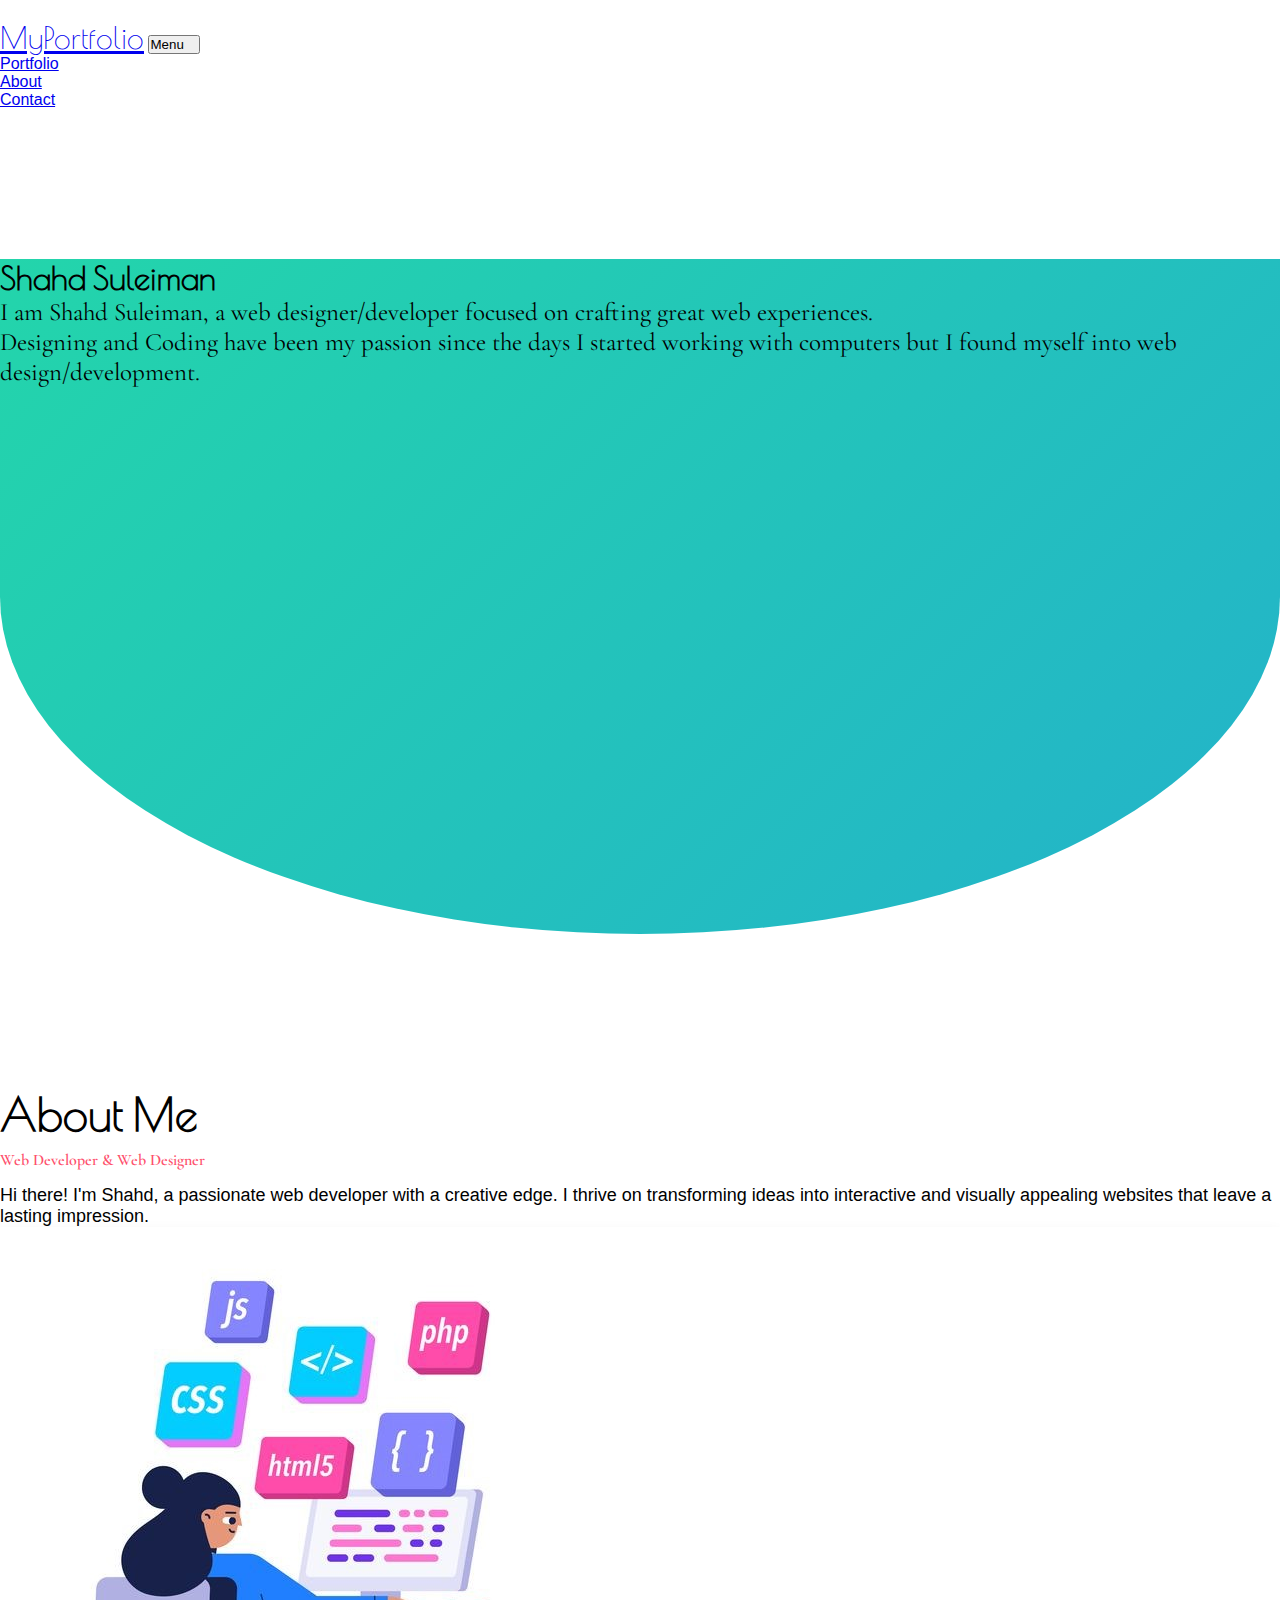
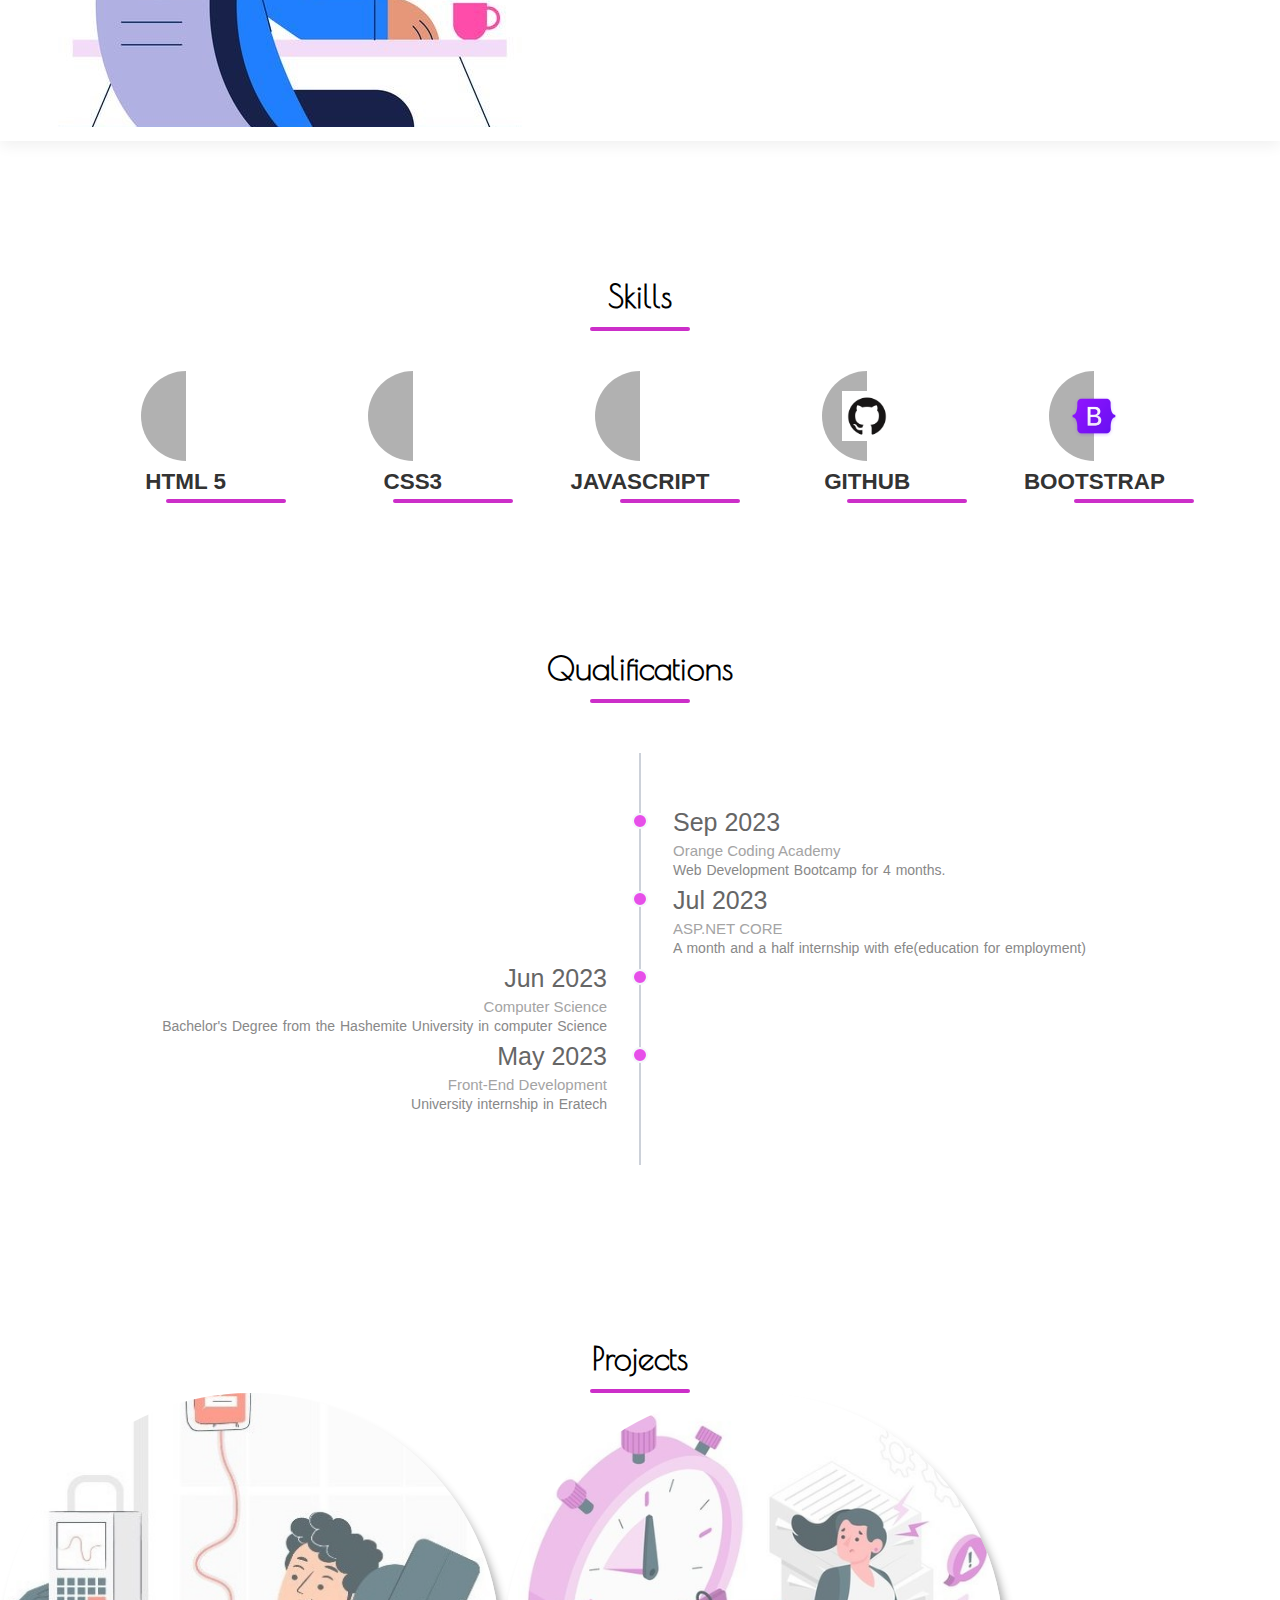
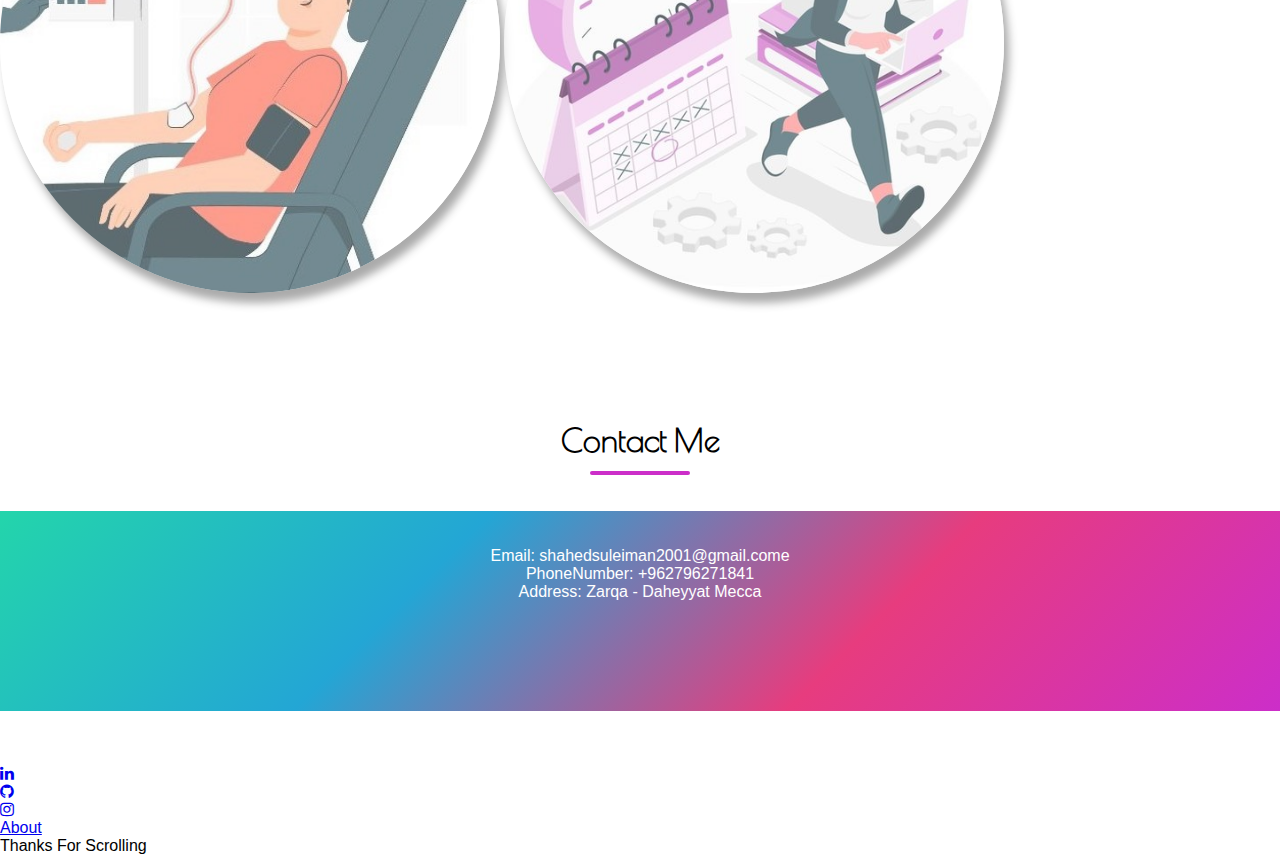
==== index.html @ f039552a "portfolio" ====
<!DOCTYPE html>
<html>
    <head>

        <meta charset="utf-8">
        <meta name="viewport" content="width=device-width, initial-scale=1">
        <link href="https://cdn.jsdelivr.net/npm/bootstrap@5.3.2/dist/css/bootstrap.min.css" rel="stylesheet" integrity="sha384-T3c6CoIi6uLrA9TneNEoa7RxnatzjcDSCmG1MXxSR1GAsXEV/Dwwykc2MPK8M2HN" crossorigin="anonymous">
        <title>Shahd's Portfolio</title>
        <link href="style.css" rel="stylesheet" />
        <link href="https://fonts.googleapis.com/css2?family=Cormorant+Garamond" rel="stylesheet">
        <link href="https://fonts.googleapis.com/css2?family=Abril+Fatface" rel="stylesheet">
        <link href="https://fonts.googleapis.com/css2?family=Poiret+One" rel="stylesheet">
        <link rel="stylesheet" href="https://cdnjs.cloudflare.com/ajax/libs/font-awesome/4.7.0/css/font-awesome.min.css">
    </head>
    <body id="page-top">
        <script src="https://cdn.jsdelivr.net/npm/bootstrap@5.3.2/dist/js/bootstrap.bundle.min.js" integrity="sha384-C6RzsynM9kWDrMNeT87bh95OGNyZPhcTNXj1NW7RuBCsyN/o0jlpcV8Qyq46cDfL" crossorigin="anonymous"></script>
        <nav class="navbar navbar-expand-lg bg-white text-uppercase fixed-top" id="mainNav">
            <div class="container">
                <a class="navbar-brand" href="#page-top" style="font-family:Poiret One;font-weight:900px;font-size:30px;">MyPortfolio</a>
                <button class="navbar-toggler text-uppercase font-weight-bold bg-primary text-white rounded" type="button" data-bs-toggle="collapse" data-bs-target="#navbarResponsive" aria-controls="navbarResponsive" aria-expanded="false" aria-label="Toggle navigation">
                    Menu
                    <i class="fas fa-bars"></i>
                </button>
                <div class="collapse navbar-collapse" id="navbarResponsive">
                    <ul class="navbar-nav ms-auto">
                        <li class="nav-item mx-0 mx-lg-1"><a class="nav-link py-3 px-0 px-lg-3 rounded" href="#portfolio">Portfolio</a></li>
                        <li class="nav-item mx-0 mx-lg-1"><a class="nav-link py-3 px-0 px-lg-3 rounded" href="#about">About</a></li>
                        <li class="nav-item mx-0 mx-lg-1"><a class="nav-link py-3 px-0 px-lg-3 rounded" href="#contact">Contact</a></li>
                    </ul>
                </div>
            </div>
        </nav>
        
        <header style="height:75%;border-bottom-left-radius: 50%;border-bottom-right-radius: 50%;">
            <div class="container col-xxl-8 px-4 py-5"  >
                <div class="row flex-lg-row-reverse align-items-center g-5 py-5">
                <div style="margin-top:150px ;">
                    <h1 class="display-5 fw-bold lh-1 mb-3 text-center " style="font-family:Poiret One;font-weight:600px">Shahd Suleiman</h1>
                    <p class="lead text-center flex-nowrap" style="font-family:Cormorant Garamond ;font-size:25px">I am Shahd Suleiman, a web designer/developer focused on crafting great web experiences.<br> Designing and Coding have been my passion since the days I started working with computers but I found myself into web design/development.</p>
                </div>
                </div>
            </div>
        </header>
            <br><br><br>  
            <section class="section about-section " id="about">
                <div class="container">
                    <div class="row align-items-center justify-content-around flex-row-reverse">
                        <div class="col-lg-6">
                            <div class="about-text">
                                <h3 class="dark-color" style="font-family:Poiret One;font-weight:600px">About Me</h3>
                                <h4 class="theme-color"  style="font-family:Cormorant Garamond "> Web Developer &amp; Web Designer</h4>
                                <p> Hi there! I'm Shahd, a passionate web developer with a creative edge. I thrive on transforming ideas into interactive and visually appealing websites that leave a lasting impression.</p>
                               
                            </div>
                        </div>
                        <div class="col-lg-5 text-center">
                            <div class="about-img">
                                <img src="dev.jpg">
                            </div>
                        </div>
                    </div>
                </div>
            </section>
            <section>
                  <div class="skills-section">
                   <div class="skills-header">
                    <h1 style="font-family:Poiret One;font-weight:600px">Skills</h1>   
                    </div>
                    <div class="skills-container">
                      
                     <div class="skills-box">
                      <div class="skills-title">
                      <div class="skills-img">
                       <img src="https://cdn.freebiesupply.com/logos/large/2x/html-5-logo-png-transparent.png"     alt="" class="skills-icons">
                       </div>
                        <h3>HTML 5</h3>
                       </div>
                  
                      </div>
                      
                      
                       <div class="skills-box">
                      <div class="skills-title">
                      <div class="skills-img">
                       <img src="https://upload.wikimedia.org/wikipedia/commons/3/3d/CSS.3.svg" alt="" class="skills-icons">
                       </div>
                       <h3>CSS3</h3>
                       </div>
                         
                      </div>
                      
                      
                       <div class="skills-box">
                      <div class="skills-title">
                      <div class="skills-img">
                       <img src="https://icon-library.net/images/javascript-icon-png/javascript-icon-png-23.jpg" alt="" class="skills-icons">
                       </div>
                       <h3>JAVASCRIPT</h3>
                       </div>
                      
                      </div>
                      
                         <div class="skills-box">
                      <div class="skills-title">
                      <div class="skills-img">
                       <img src="github.png" alt="" class="skills-icons">
                       </div>
                       <h3>GITHUB</h3>
                       </div>
                      
                      </div>
                      
                         <div class="skills-box">
                      <div class="skills-title">
                      <div class="skills-img">
                       <img src="bootstrap.png" alt="" class="skills-icons">
                       </div>
                       <h3>BOOTSTRAP</h3>
                       
                      
                         
                      
                      </div>
                      
                      
                      </div>
                   
                    </div></div>
                </section>
            <br><br><br><br><br>    
        <section>

            <div class="skills-header">
                <h1 style="font-family:Poiret One;font-weight:600px">Qualifications</h1>   
                </div> 
            <div class="containerr">
               
                <div class="timeline-block timeline-block-right">
                   <div class="marker"></div>
                   <div class="timeline-content">
                      <h3>Sep 2023</h3>
                      <span>Orange Coding Academy</span>
                      <p>Web Development Bootcamp for 4 months.</p>
                   </div>
                </div>
             
               
             
                <div class="timeline-block timeline-block-right">
                   <div class="marker"></div>
                   <div class="timeline-content">
                      <h3>Jul 2023</h3>
                      <span>ASP.NET CORE</span>
                      <p>A month and a half internship with efe(education for employment)</p>
                   </div>
                </div>
                <div class="timeline-block timeline-block-left">
                    <div class="marker"></div>
                    <div class="timeline-content">
                       <h3>Jun 2023</h3>
                       <span>Computer Science</span>
                       <p>Bachelor's Degree from the Hashemite University in computer Science</p>
                    </div>
                 </div>
             
                <div class="timeline-block timeline-block-left">
                   <div class="marker"></div>
                   <div class="timeline-content">
                      <h3>May 2023</h3>
                      <span>Front-End Development</span>
                      <p>University internship in Eratech</p>
                   </div>
                </div>
             
                
             </div>
        </section>
        <br><br><br><br><br><br>
        <section id="portfolio">
                <div class="skills-header">
                    <h1 style="font-family:Poiret One;font-weight:600px">Projects</h1>   
                </div>
                <div class="container-fluid d-flex flex-column flex-lg-row align-items-center justify-content-around gy-2 gx-2 p-5">
                    <a href="page1.html"><img class="img-fluid " src="hi.jpeg" style="border-radius: 50%; box-shadow:5px 10px 8px #888888;width:500px;height:500px;opacity:0.7;"/></a>
                    <a href="#"><img class="img-fluid"  src="event.jpg" style="border-radius: 50%; box-shadow:5px 10px 8px #888888;width:500px;height:500px;opacity:0.7;" /></a>
                </div>

        </section>
        <br><br><br><br><br><br>
       
        <div class="container">
            <section id="contact" >
                <div class="skills-header">
                    <h1 style="font-family:Poiret One;font-weight:600px">Contact Me</h1>   
                </div>
                <br><br>
                <div style="text-align: center;background: linear-gradient(-45deg, #cc2ec9, #e73c7e, #23a6d5, #23d5ab);height:200px;color:white;">
                    <br><br>
                    <label>Email:</label>
                    <a href="mailto:shahedsuleiman2001@gmail.come" style="text-decoration: none; color:rgb(255, 255, 255)">shahedsuleiman2001@gmail.come</a><br>
                    <label>PhoneNumber:</label>
                    <a href="#" style="text-decoration: none; color:rgb(255, 255, 255)">+962796271841</a><br>
                    <label>Address:</label>
                    <a href="https://www.google.com/maps?q=32.049957275390625,36.05928421020508&z=17&hl=en" style="text-decoration: none; color:rgb(255, 255, 255)">Zarqa - Daheyyat Mecca</a>
                </div>
            </section>
            <br><br><br>

            <footer class="py-3 my-4"> 
              <ul class="nav justify-content-center border-bottom pb-3 mb-3">
                <li class="nav-item"><a href="https://www.linkedin.com/in/shahd-suleiman-a46a07234" class="nav-link px-2 text-muted"><i class="fa fa-linkedin text-dark"></i></a></li>
                <li class="nav-item"><a href="https://github.com/shahedsuleiman" class="nav-link px-2 text-muted"><i class="fa fa-github text-dark"></i></a></li>
                <li class="nav-item"><a href="https://instagram.com/shahd._637?igshid=YTQwZjQ0NmI0OA==" class="nav-link px-2 text-muted"><i class="fa fa-instagram text-dark"></i></a></li>
                <li class="nav-item"><a href="#about" class="nav-link px-2 text-muted">About</a></li>
              </ul>
              <p class="text-center text-muted">Thanks For Scrolling</p>
            </footer>
          </div>

    </body>
</html>
---- style.css ----
html, body {
    width: 100%;
    height:100%;
  }
  
  header {
      background: linear-gradient(-45deg, #cc2ec9, #e73c7e, #23a6d5, #23d5ab);
      background-size: 400% 400%;
      animation: gradient 15s ease infinite;
  }
  
  @keyframes gradient {
      0% {
          background-position: 0% 50%;
      }
      50% {
          background-position: 100% 50%;
      }
      100% {
          background-position: 0% 50%;
      }
  }


  body{margin-top:20px;}

@media (max-width: 991px) {
  .about-text {
    margin-top: 40px;
  }
}
.about-text h3 {
  font-size: 45px;
  font-weight: 700;
  margin: 0 0 10px;
}
@media (max-width: 767px) {
  .about-text h3 {
    font-size: 35px;
  }
}
.about-text h4 {
  font-weight: 600;
  margin-bottom: 15px;
}
@media (max-width: 767px) {
  .about-text h4 {
    font-size: 18px;
  }
}
.about-text p {
  font-size: 18px;
}
.about-text p mark {
  font-weight: 600;
  color: #3a3973;
}
.about-text .btn-bar {
  padding-top: 8px;
}
.about-text .btn-bar a {
  min-width: 150px;
  text-align: center;
  margin-right: 10px;
}

.about-list {
  padding-top: 10px;
}
.about-list .media {
  padding: 5px 0;
}
.about-list label {
  color: #3a3973;
  font-weight: 600;
  width: 88px;
  margin: 0;
  position: relative;
}
.about-list label:after {
  content: "";
  position: absolute;
  top: 0;
  bottom: 0;
  right: 11px;
  width: 1px;
  height: 12px;
  background: #3a3973;
  -moz-transform: rotate(15deg);
  -o-transform: rotate(15deg);
  -ms-transform: rotate(15deg);
  -webkit-transform: rotate(15deg);
  transform: rotate(15deg);
  margin: auto;
  opacity: 0.5;
}
.about-list p {
  margin: 0;
  font-size: 15px;
}

.about-img {
  box-shadow: 0 5px 14px 0 rgba(0, 0, 0, 0.06);
  padding: 10px;
  background: #ffffff;
}
@media (max-width: 991px) {
  .about-img {
    margin-top: 30px;
  }
}

.counter-section {
  padding: 40px 20px;
}
.counter-section .count-data {
  margin-top: 10px;
  margin-bottom: 10px;
}
.counter-section .count {
  font-weight: 700;
  color: #ffffff;
  margin: 0 0 10px;
}
.counter-section p {
  font-weight: 500;
  margin: 0;
  color: #fe4f6c;
}
.theme-color {
    color: #fe4f6c;
}

.section {
    padding: 100px 0;
    position: relative;
}
.gray-bg {
    background-color: #ebf4fa;
}
.px-btn.theme {
    background: #fe4f6c;
    color: #ffffff;
    border: 2px solid #fe4f6c;
}
.px-btn {
    padding: 0 20px;
    line-height: 42px;
    border: 2px solid transparent;
    position: relative;
    display: inline-block;
    background: none;
    border: none;
    -moz-transition: ease all 0.35s;
    -o-transition: ease all 0.35s;
    -webkit-transition: ease all 0.35s;
    transition: ease all 0.35s;
    border-radius: 5px;
    font-size: 16px;
    font-weight: 500;
}

.px-btn.theme-t {
    background: transparent;
    border: 2px solid #fe4f6c;
    color: #fe4f6c;
}


*{
  padding: 0;
  margin: 0;
  box-sizing: border-box;
  font-family: Arial, sans-serif;
  }

  
  .skills-section{
  padding-top: 20px;
  }
  
  .skills-header{
  text-align: center;
  color: #000000;
  padding: 1rem;
  position: relative;
  }
  
  .skills-header:after{
  content: '';
  position: absolute;
  bottom: 0;
  left: 50%;
  transform: translateX(-50%);
  width: 100px;
  height: 4px;
  background-color: #cc2ec9;
  border-radius: 2px;
  }
  
  .skills-container{
  display: grid;
  grid-tempLate-columns: repeat(5, 1fr);
  justify-content:center;
  align-items:center;
  text-align: center;
  grid-gap:1rem;
  padding: 1rem 80px;
  font-size: 1.2rem;
  }
  .skills-box{
  padding: 1rem;
  color: #000;
  cursor:pointer;
  }
  .skills-box:hover > .skills-title: after, 
  .skills-box:hover > .skills-title: before{
  width: 30px;
  }
  .skills-box:hover .skills-img{
  transform: translateX(-20px);
  }
  
  .skills-title{
  display:flex;
  flex-direction: column;
  align-items:center;
  padding: 0.5rem;
  margin-bottom: 0.5rem;
  position: relative;
  }
  
  .skills-title:after{
  content: '';
  position:absolute;
  bottom: 0;
  right: 50%;
  width:20px;
  height:4px;
  border-radius: 2px 0 0 2px;
  background-color: #cc2ec9;
  transition: .5s;
  }
  
  .skills-title:before{
  content: '';
  position:absolute;
  bottom: 0;
  left: 50%;
  width:100px;
  height:4px;
  border-radius: 0 2px 2px 0;
  background-color:#cc2ec9;
  }
  
  .skills-icons{
  width:50px;
  z-index:2;
  }
  
  .skills-img{
  width:90px;
  height:90px;
  position: relative;
  border-radius: 45px;
  background-color: #fff;
  display:flex;
  justify-content:center;
  align-items:center;
  transition: .5s;
  }
  
  .skills-img:after{
  content: '';
  position:absolute;
  top:0;
  left: 0;
  width:50%;
  height:90px;
  background: rgba(100, 100, 100, 0.5);
  border-radius: 45px 0 0 45px;
  }
  .skills-title h3{
  color: #333;
  margin-top: 0.5rem;
  }
  @media screen and (max-width:990px){
   .skills-container{
   grid-tempLate-columns: repeat(2, 1fr);
   padding: 2rem 50px;
   }
  }
  
  @media screen and (max-width:650px){
   .skills-container{
   grid-tempLate-columns:2fr;
   padding: 2rem 50px;
   }
  }

 /* qualifications */
 

.containerr {
  width: 80%;
  padding: 50px 0;
  margin: 50px auto;
  position: relative;
  overflow: hidden;
}

.containerr:before {
  content: '';
  position: absolute;
  top: 0;
  left: 50%;
  margin-left: -1px;
  width: 2px;
  height: 100%;
  background: #CCD1D9;
  z-index: 1
}

.timeline-block {
  width: -webkit-calc(50% + 8px);
  width: -moz-calc(50% + 8px);
  width: calc(50% + 8px);
  display: -webkit-box;
  display: -webkit-flex;
  display: -moz-box;
  display: flex;
  -webkit-box-pack: justify;
  -webkit-justify-content: space-between;
  -moz-box-pack: justify;
  justify-content: space-between;
  clear: both;
}

.timeline-block-right {
  float: right;
}

.timeline-block-left {
  float: left;
  direction: rtl
}

.marker {
  width: 16px;
  height: 16px;
  border-radius: 50%;
  border: 2px solid #F5F7FA;
  background: #e74fe9;
  margin-top: 10px;
  z-index: 9999
}

.timeline-content {
  width: 95%;
  padding: 0 15px;
  color: #666
}

.timeline-content h3 {
  margin-top: 5px;
  margin-bottom: 5px;
  font-size: 25px;
  font-weight: 500
}

.timeline-content span {
  font-size: 15px;
  color: #a4a4a4;
}

.timeline-content p {
  font-size: 14px;
  line-height: 1.5em;
  word-spacing: 1px;
  color: #888;
}


@media screen and (max-width: 768px) {
  .containerr:before {
     left: 8px;
     width: 2px;
  }
  .timeline-block {
     width: 100%;
     margin-bottom: 30px;
  }
  .timeline-block-right {
     float: none;
  }

  .timeline-block-left {
     float: none;
     direction: ltr;
  }
}
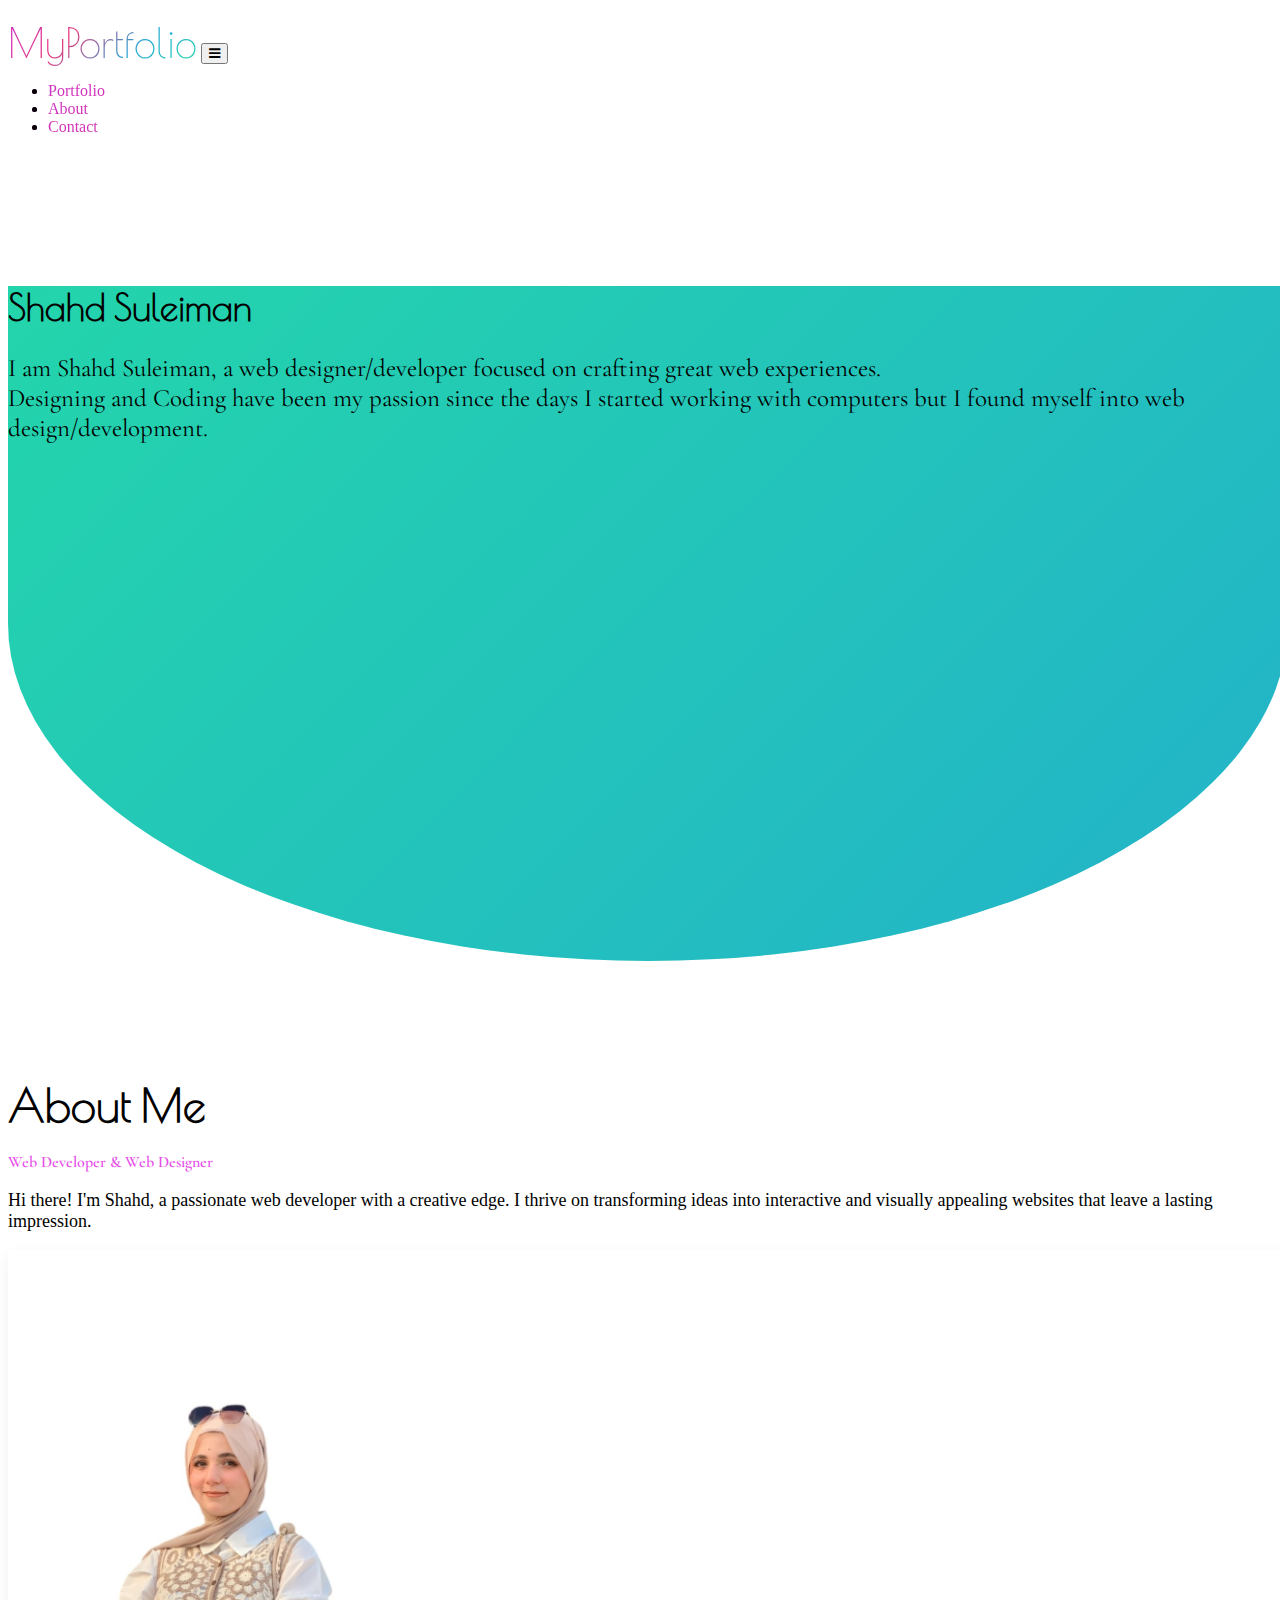
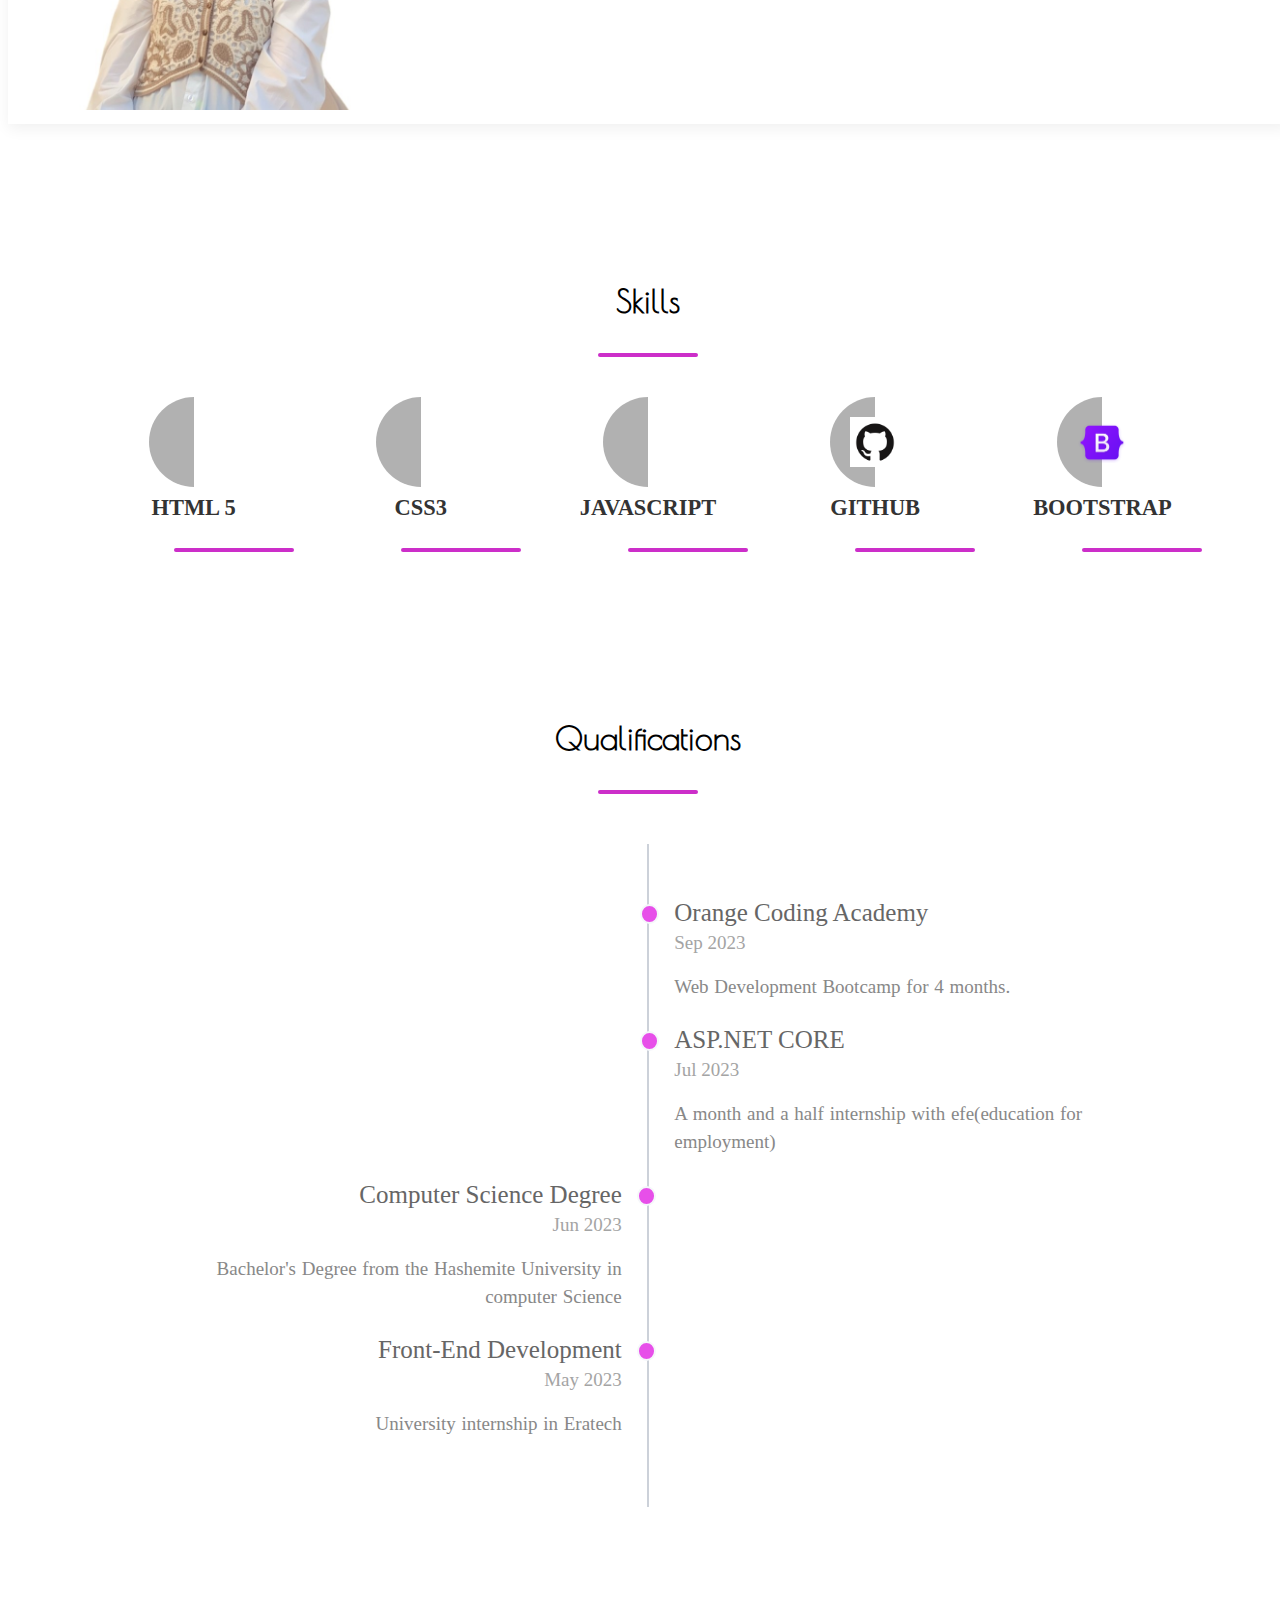
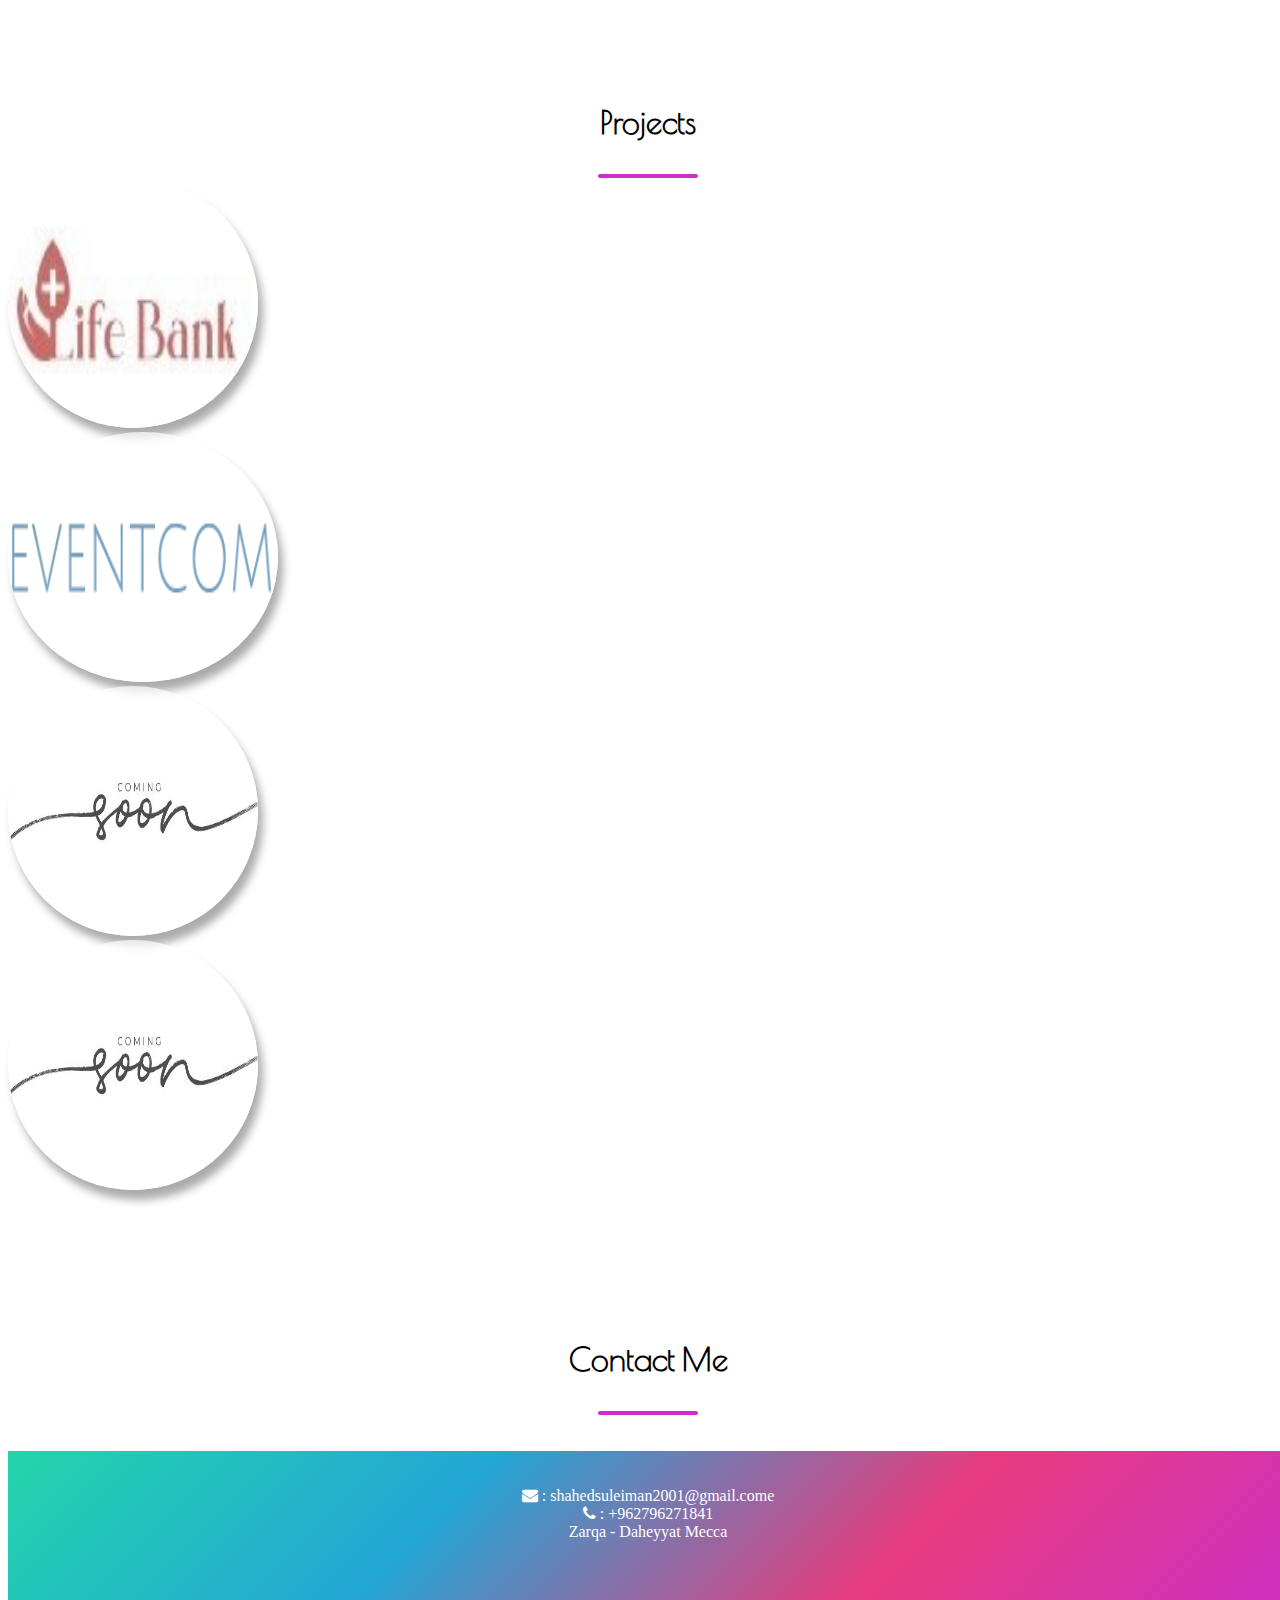
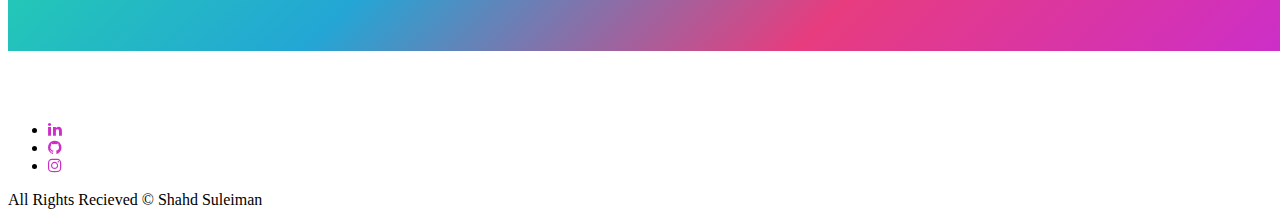
==== commit e8b40a53: "updated the qulaifications section and the navbar" ====
--- a/index.html
+++ b/index.html
@@ -16,13 +16,12 @@
         <script src="https://cdn.jsdelivr.net/npm/bootstrap@5.3.2/dist/js/bootstrap.bundle.min.js" integrity="sha384-C6RzsynM9kWDrMNeT87bh95OGNyZPhcTNXj1NW7RuBCsyN/o0jlpcV8Qyq46cDfL" crossorigin="anonymous"></script>
         <nav class="navbar navbar-expand-lg bg-white text-uppercase fixed-top" id="mainNav">
             <div class="container">
-                <a class="navbar-brand" href="#page-top" style="font-family:Poiret One;font-weight:900px;font-size:30px;">MyPortfolio</a>
-                <button class="navbar-toggler text-uppercase font-weight-bold bg-primary text-white rounded" type="button" data-bs-toggle="collapse" data-bs-target="#navbarResponsive" aria-controls="navbarResponsive" aria-expanded="false" aria-label="Toggle navigation">
-                    Menu
-                    <i class="fas fa-bars"></i>
+                <a class="navbar-brand  logo" href="#page-top" style="font-family:Poiret One;font-weight:900px;font-size:40px;">MyPortfolio</a>
+                <button class="navbar-toggler text-uppercase font-weight-bold bg-white text-white  rounded" type="button" data-bs-toggle="collapse" data-bs-target="#navbarResponsive" aria-controls="navbarResponsive" aria-expanded="false" aria-label="Toggle navigation">
+                    <i class="fa fa-bars text-dark"></i>
                 </button>
                 <div class="collapse navbar-collapse" id="navbarResponsive">
-                    <ul class="navbar-nav ms-auto">
+                    <ul class="navbar-nav ms-auto navbartext">
                         <li class="nav-item mx-0 mx-lg-1"><a class="nav-link py-3 px-0 px-lg-3 rounded" href="#portfolio">Portfolio</a></li>
                         <li class="nav-item mx-0 mx-lg-1"><a class="nav-link py-3 px-0 px-lg-3 rounded" href="#about">About</a></li>
                         <li class="nav-item mx-0 mx-lg-1"><a class="nav-link py-3 px-0 px-lg-3 rounded" href="#contact">Contact</a></li>
@@ -31,17 +30,17 @@
             </div>
         </nav>
         
-        <header style="height:75%;border-bottom-left-radius: 50%;border-bottom-right-radius: 50%;">
-            <div class="container col-xxl-8 px-4 py-5"  >
+        <header class="container-fluid" style="height:75%;border-bottom-left-radius: 50%;border-bottom-right-radius: 50%;">
+            <div class="container-fluid col-xxl-8 px-4 py-5"  >
                 <div class="row flex-lg-row-reverse align-items-center g-5 py-5">
-                <div style="margin-top:150px ;">
+                <div class=" responsive-font" style="margin-top:150px ; ">
                     <h1 class="display-5 fw-bold lh-1 mb-3 text-center " style="font-family:Poiret One;font-weight:600px">Shahd Suleiman</h1>
-                    <p class="lead text-center flex-nowrap" style="font-family:Cormorant Garamond ;font-size:25px">I am Shahd Suleiman, a web designer/developer focused on crafting great web experiences.<br> Designing and Coding have been my passion since the days I started working with computers but I found myself into web design/development.</p>
+                    <p class="lead text-center responsive-font" style="font-family:Cormorant Garamond ;font-size:25px">I am Shahd Suleiman, a web designer/developer focused on crafting great web experiences.<br> Designing and Coding have been my passion since the days I started working with computers but I found myself into web design/development.</p>
                 </div>
                 </div>
             </div>
         </header>
-            <br><br><br>  
+            <br>
             <section class="section about-section " id="about">
                 <div class="container">
                     <div class="row align-items-center justify-content-around flex-row-reverse">
@@ -55,12 +54,13 @@
                         </div>
                         <div class="col-lg-5 text-center">
                             <div class="about-img">
-                                <img src="dev.jpg">
+                                <img src="shahd.jpg" style="width:400px;height:450px;">
                             </div>
                         </div>
                     </div>
                 </div>
             </section>
+
             <section>
                   <div class="skills-section">
                    <div class="skills-header">
@@ -77,8 +77,6 @@
                        </div>
                   
                       </div>
-                      
-                      
                        <div class="skills-box">
                       <div class="skills-title">
                       <div class="skills-img">
@@ -116,13 +114,7 @@
                        <img src="bootstrap.png" alt="" class="skills-icons">
                        </div>
                        <h3>BOOTSTRAP</h3>
-                       
-                      
-                         
-                      
-                      </div>
-                      
-                      
+                      </div>
                       </div>
                    
                     </div></div>
@@ -137,10 +129,10 @@
                
                 <div class="timeline-block timeline-block-right">
                    <div class="marker"></div>
-                   <div class="timeline-content">
-                      <h3>Sep 2023</h3>
-                      <span>Orange Coding Academy</span>
-                      <p>Web Development Bootcamp for 4 months.</p>
+                   <div class="timeline-content t1">
+                      <h3 >Orange Coding Academy</h3>
+                      <span style="font-size:19px">Sep 2023</span>
+                      <p style="font-size:19px">Web Development Bootcamp for 4 months.</p>
                    </div>
                 </div>
              
@@ -148,27 +140,27 @@
              
                 <div class="timeline-block timeline-block-right">
                    <div class="marker"></div>
-                   <div class="timeline-content">
-                      <h3>Jul 2023</h3>
-                      <span>ASP.NET CORE</span>
-                      <p>A month and a half internship with efe(education for employment)</p>
+                   <div class="timeline-content t2">
+                      <h3>ASP.NET CORE</h3>
+                      <span style="font-size:19px">Jul 2023</span>
+                      <p style="font-size:19px">A month and a half internship with efe(education for employment)</p>
                    </div>
                 </div>
                 <div class="timeline-block timeline-block-left">
                     <div class="marker"></div>
-                    <div class="timeline-content">
-                       <h3>Jun 2023</h3>
-                       <span>Computer Science</span>
-                       <p>Bachelor's Degree from the Hashemite University in computer Science</p>
+                    <div class="timeline-content t3">
+                       <h3>Computer Science Degree</h3>
+                       <span style="font-size:19px">Jun 2023</span>
+                       <p style="font-size:19px">Bachelor's Degree from the Hashemite University in computer Science</p>
                     </div>
                  </div>
              
                 <div class="timeline-block timeline-block-left">
                    <div class="marker"></div>
-                   <div class="timeline-content">
-                      <h3>May 2023</h3>
-                      <span>Front-End Development</span>
-                      <p>University internship in Eratech</p>
+                   <div class="timeline-content t4">
+                      <h3>Front-End Development</h3>
+                      <span style="font-size:19px">May 2023</span>
+                      <p style="font-size:19px">University internship in Eratech</p>
                    </div>
                 </div>
              
@@ -180,9 +172,35 @@
                 <div class="skills-header">
                     <h1 style="font-family:Poiret One;font-weight:600px">Projects</h1>   
                 </div>
-                <div class="container-fluid d-flex flex-column flex-lg-row align-items-center justify-content-around gy-2 gx-2 p-5">
-                    <a href="page1.html"><img class="img-fluid " src="hi.jpeg" style="border-radius: 50%; box-shadow:5px 10px 8px #888888;width:500px;height:500px;opacity:0.7;"/></a>
-                    <a href="#"><img class="img-fluid"  src="event.jpg" style="border-radius: 50%; box-shadow:5px 10px 8px #888888;width:500px;height:500px;opacity:0.7;" /></a>
+                <div class="container-fluid d-flex flex-column flex-lg-row align-items-center justify-content-around gy-5 gx-5 p-5">
+                    <div class="container1">
+                        <img class="img-fluid image " src="life.jpeg" style="border-radius: 50%; box-shadow:5px 10px 8px #888888;width:250px;height:250px;opacity:0.7;"/>
+                        <div class="overlay1" >
+                            <a href="page1.html"><div class="text1" style="font-family:Poiret One;">Life Bank <br> Blood donation website</div></a>
+                           
+                        </div>
+                      </div>
+                      <div class="container1">
+                        <img class="img-fluid image" src="eventt.png" style="border-radius: 50%; box-shadow:5px 10px 8px #888888;width:270px;height:250px;opacity:0.7;"/>
+                        <div class="overlay1" >
+                            <a href="page2.html"><div class="text1" style="font-family:Poiret One;">EVENTCOM <br> We do events.<br> You do you.</div></a>
+                           
+                        </div>
+                      </div>
+                      <div class="container1">
+                        <img class="img-fluid image" src="blank.jpg" style="border-radius: 50%; box-shadow:5px 10px 8px #888888;width:250px;height:250px;opacity:0.7;"/>
+                        <div class="overlay1" >
+                            <a href="#"><div class="text1" style="font-family:Poiret One;">coming soon</div></a>
+                           
+                        </div>
+                      </div>
+                      <div class="container1">
+                        <img class="img-fluid image" src="blank.jpg" style="border-radius: 50%; box-shadow:5px 10px 8px #888888;width:250px;height:250px;opacity:0.7;"/>
+                        <div class="overlay1" >
+                            <a href="#"><div class="text1" style="font-family:Poiret One;">coming soon</div></a>
+                           
+                        </div>
+                      </div>
                 </div>
 
         </section>
@@ -196,11 +214,11 @@
                 <br><br>
                 <div style="text-align: center;background: linear-gradient(-45deg, #cc2ec9, #e73c7e, #23a6d5, #23d5ab);height:200px;color:white;">
                     <br><br>
-                    <label>Email:</label>
+                    <i class="fa fa-envelope text-light">  :</i>
                     <a href="mailto:shahedsuleiman2001@gmail.come" style="text-decoration: none; color:rgb(255, 255, 255)">shahedsuleiman2001@gmail.come</a><br>
-                    <label>PhoneNumber:</label>
+                    <i class="fa fa-phone text-light">  :</i>
                     <a href="#" style="text-decoration: none; color:rgb(255, 255, 255)">+962796271841</a><br>
-                    <label>Address:</label>
+                    <i class="fa-fa-location-dot"></i>
                     <a href="https://www.google.com/maps?q=32.049957275390625,36.05928421020508&z=17&hl=en" style="text-decoration: none; color:rgb(255, 255, 255)">Zarqa - Daheyyat Mecca</a>
                 </div>
             </section>
@@ -208,12 +226,12 @@
 
             <footer class="py-3 my-4"> 
               <ul class="nav justify-content-center border-bottom pb-3 mb-3">
-                <li class="nav-item"><a href="https://www.linkedin.com/in/shahd-suleiman-a46a07234" class="nav-link px-2 text-muted"><i class="fa fa-linkedin text-dark"></i></a></li>
-                <li class="nav-item"><a href="https://github.com/shahedsuleiman" class="nav-link px-2 text-muted"><i class="fa fa-github text-dark"></i></a></li>
-                <li class="nav-item"><a href="https://instagram.com/shahd._637?igshid=YTQwZjQ0NmI0OA==" class="nav-link px-2 text-muted"><i class="fa fa-instagram text-dark"></i></a></li>
-                <li class="nav-item"><a href="#about" class="nav-link px-2 text-muted">About</a></li>
+                <li class="nav-item icons"><a href="https://www.linkedin.com/in/shahd-suleiman-a46a07234" class="nav-link px-2 text-muted"><i class="fa fa-linkedin text-dark"></i></a></li>
+                <li class="nav-item icons"><a href="https://github.com/shahedsuleiman" class="nav-link px-2 text-muted"><i class="fa fa-github text-dark"></i></a></li>
+                <li class="nav-item icons"><a href="https://instagram.com/shahd._637?igshid=YTQwZjQ0NmI0OA==" class="nav-link px-2 text-muted"><i class="fa fa-instagram text-dark"></i></a></li>
+             
               </ul>
-              <p class="text-center text-muted">Thanks For Scrolling</p>
+              <p class="text-center text-muted">All Rights Recieved &copy; Shahd Suleiman</p>
             </footer>
           </div>
 
--- a/style.css
+++ b/style.css
@@ -4,6 +4,23 @@
     height:100%;
   }
   
+  .logo{
+
+      font-size: 72px;
+      background: -webkit-linear-gradient(-45deg,#cc2ec9, #e73c7e, #23a6d5, #23d5ab);
+      -webkit-background-clip: text;
+      -webkit-text-fill-color: transparent;
+  }
+  .navbartext{
+    background: -webkit-linear-gradient(-45deg,#cc2ec9, #e73c7e, #23a6d5, #23d5ab);
+    -webkit-background-clip: text;
+    -webkit-text-fill-color: transparent;
+  }
+  .icons {
+    background: -webkit-linear-gradient(-45deg,#cc2ec9, #e73c7e, #23a6d5, #23d5ab);
+    -webkit-background-clip: text;
+    -webkit-text-fill-color: transparent;
+  }
   header {
       background: linear-gradient(-45deg, #cc2ec9, #e73c7e, #23a6d5, #23d5ab);
       background-size: 400% 400%;
@@ -24,6 +41,19 @@
 
 
   body{margin-top:20px;}
+  /* If the screen size is 1200px wide or more, set the font-size to 80px */
+@media (max-width: 991px) {
+  .responsive-font  {
+    margin-top: 40px;
+
+  }
+}
+/* If the screen size is smaller than 1200px, set the font-size to 80px */
+@media ( min-width: 767px) {
+  .responsive-font {
+    font-size: 18px;
+  }
+}
 
 @media (max-width: 991px) {
   .about-text {
@@ -52,49 +82,8 @@
 .about-text p {
   font-size: 18px;
 }
-.about-text p mark {
-  font-weight: 600;
-  color: #3a3973;
-}
-.about-text .btn-bar {
-  padding-top: 8px;
-}
-.about-text .btn-bar a {
-  min-width: 150px;
-  text-align: center;
-  margin-right: 10px;
-}
-
-.about-list {
-  padding-top: 10px;
-}
-.about-list .media {
-  padding: 5px 0;
-}
-.about-list label {
-  color: #3a3973;
-  font-weight: 600;
-  width: 88px;
-  margin: 0;
-  position: relative;
-}
-.about-list label:after {
-  content: "";
-  position: absolute;
-  top: 0;
-  bottom: 0;
-  right: 11px;
-  width: 1px;
-  height: 12px;
-  background: #3a3973;
-  -moz-transform: rotate(15deg);
-  -o-transform: rotate(15deg);
-  -ms-transform: rotate(15deg);
-  -webkit-transform: rotate(15deg);
-  transform: rotate(15deg);
-  margin: auto;
-  opacity: 0.5;
-}
+
+
 .about-list p {
   margin: 0;
   font-size: 15px;
@@ -104,6 +93,7 @@
   box-shadow: 0 5px 14px 0 rgba(0, 0, 0, 0.06);
   padding: 10px;
   background: #ffffff;
+  
 }
 @media (max-width: 991px) {
   .about-img {
@@ -126,54 +116,17 @@
 .counter-section p {
   font-weight: 500;
   margin: 0;
-  color: #fe4f6c;
+  color: #e74fe9;
 }
 .theme-color {
-    color: #fe4f6c;
+    color: #e74fe9;
 }
 
 .section {
     padding: 100px 0;
     position: relative;
 }
-.gray-bg {
-    background-color: #ebf4fa;
-}
-.px-btn.theme {
-    background: #fe4f6c;
-    color: #ffffff;
-    border: 2px solid #fe4f6c;
-}
-.px-btn {
-    padding: 0 20px;
-    line-height: 42px;
-    border: 2px solid transparent;
-    position: relative;
-    display: inline-block;
-    background: none;
-    border: none;
-    -moz-transition: ease all 0.35s;
-    -o-transition: ease all 0.35s;
-    -webkit-transition: ease all 0.35s;
-    transition: ease all 0.35s;
-    border-radius: 5px;
-    font-size: 16px;
-    font-weight: 500;
-}
-
-.px-btn.theme-t {
-    background: transparent;
-    border: 2px solid #fe4f6c;
-    color: #fe4f6c;
-}
-
-
-*{
-  padding: 0;
-  margin: 0;
-  box-sizing: border-box;
-  font-family: Arial, sans-serif;
-  }
+
 
   
   .skills-section{
@@ -271,7 +224,7 @@
   transition: .5s;
   }
   
-  .skills-img:after{
+  .skills-img:before{
   content: '';
   position:absolute;
   top:0;
@@ -310,7 +263,7 @@
   overflow: hidden;
 }
 
-.containerr:before {
+.containerr:before{
   content: '';
   position: absolute;
   top: 0;
@@ -359,8 +312,18 @@
 .timeline-content {
   width: 95%;
   padding: 0 15px;
-  color: #666
-}
+  color: #666;
+  animation: ti1 7s ease-in infinite;
+ 
+  
+}
+
+
+@keyframes ti1 {
+  from { width: 95% }
+  to { width: 80% }
+}
+
 
 .timeline-content h3 {
   margin-top: 5px;
@@ -399,4 +362,47 @@
      float: none;
      direction: ltr;
   }
+}
+
+/* projects section*/
+.container1 {
+  position: relative;
+  width: 250px;
+}
+
+.image1 {
+  display:inline;
+  width: 100%;
+  height: auto;
+}
+
+.overlay1 {
+  position: absolute;
+  bottom: 0;
+  left: 0;
+  right: 0;
+  background: -webkit-linear-gradient(-45deg,#cc2ec9, #e73c7e, #23a6d5, #23d5ab);
+  opacity:0.9;
+  overflow: hidden;
+  width: 0;
+  height: 250px;
+  transition: .5s ease;
+  border-radius: 50%;
+}
+
+.container1:hover .overlay1 {
+  width: 250px;
+}
+
+.text1 {
+  color: white;
+  font-size: 20px;
+  position: absolute;
+  text-align: center;
+  top: 50%;
+  left: 50%;
+  -webkit-transform: translate(-50%, -50%);
+  -ms-transform: translate(-50%, -50%);
+  transform: translate(-50%, -50%);
+  white-space: nowrap;
 }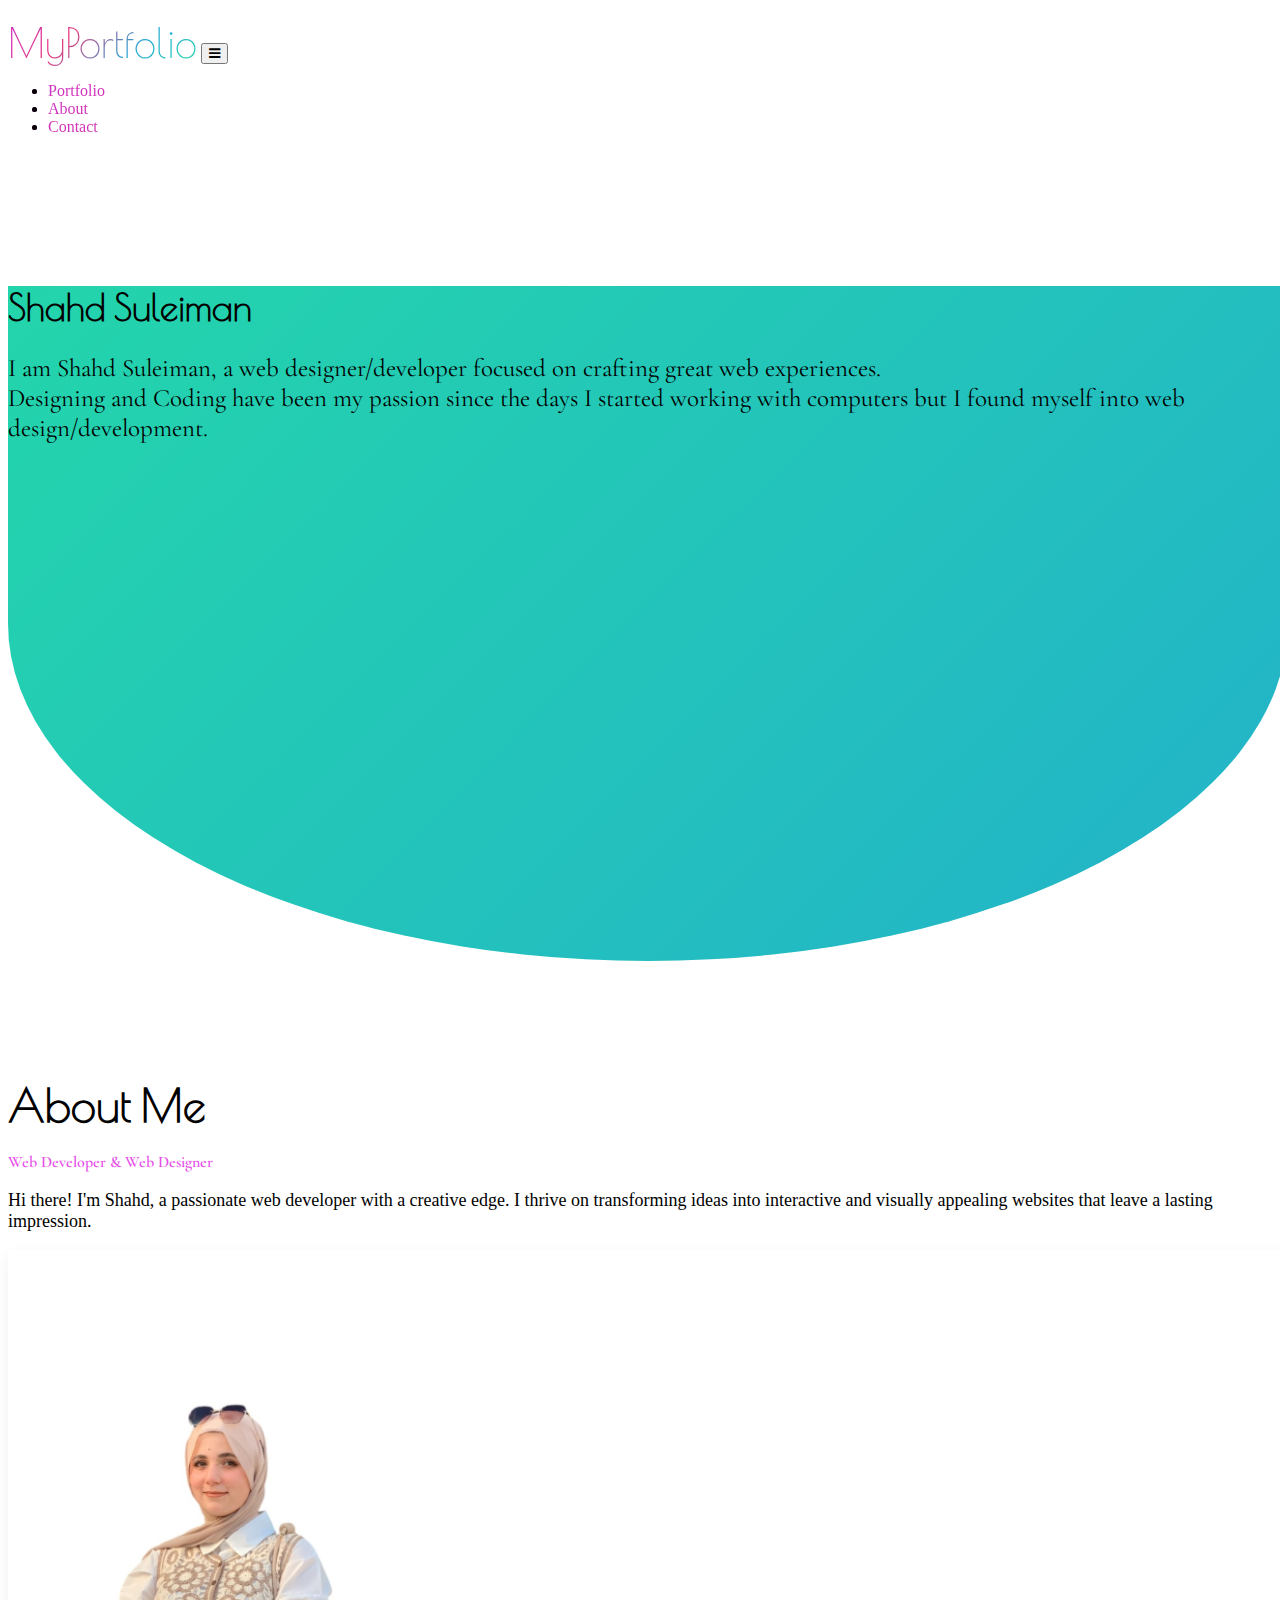
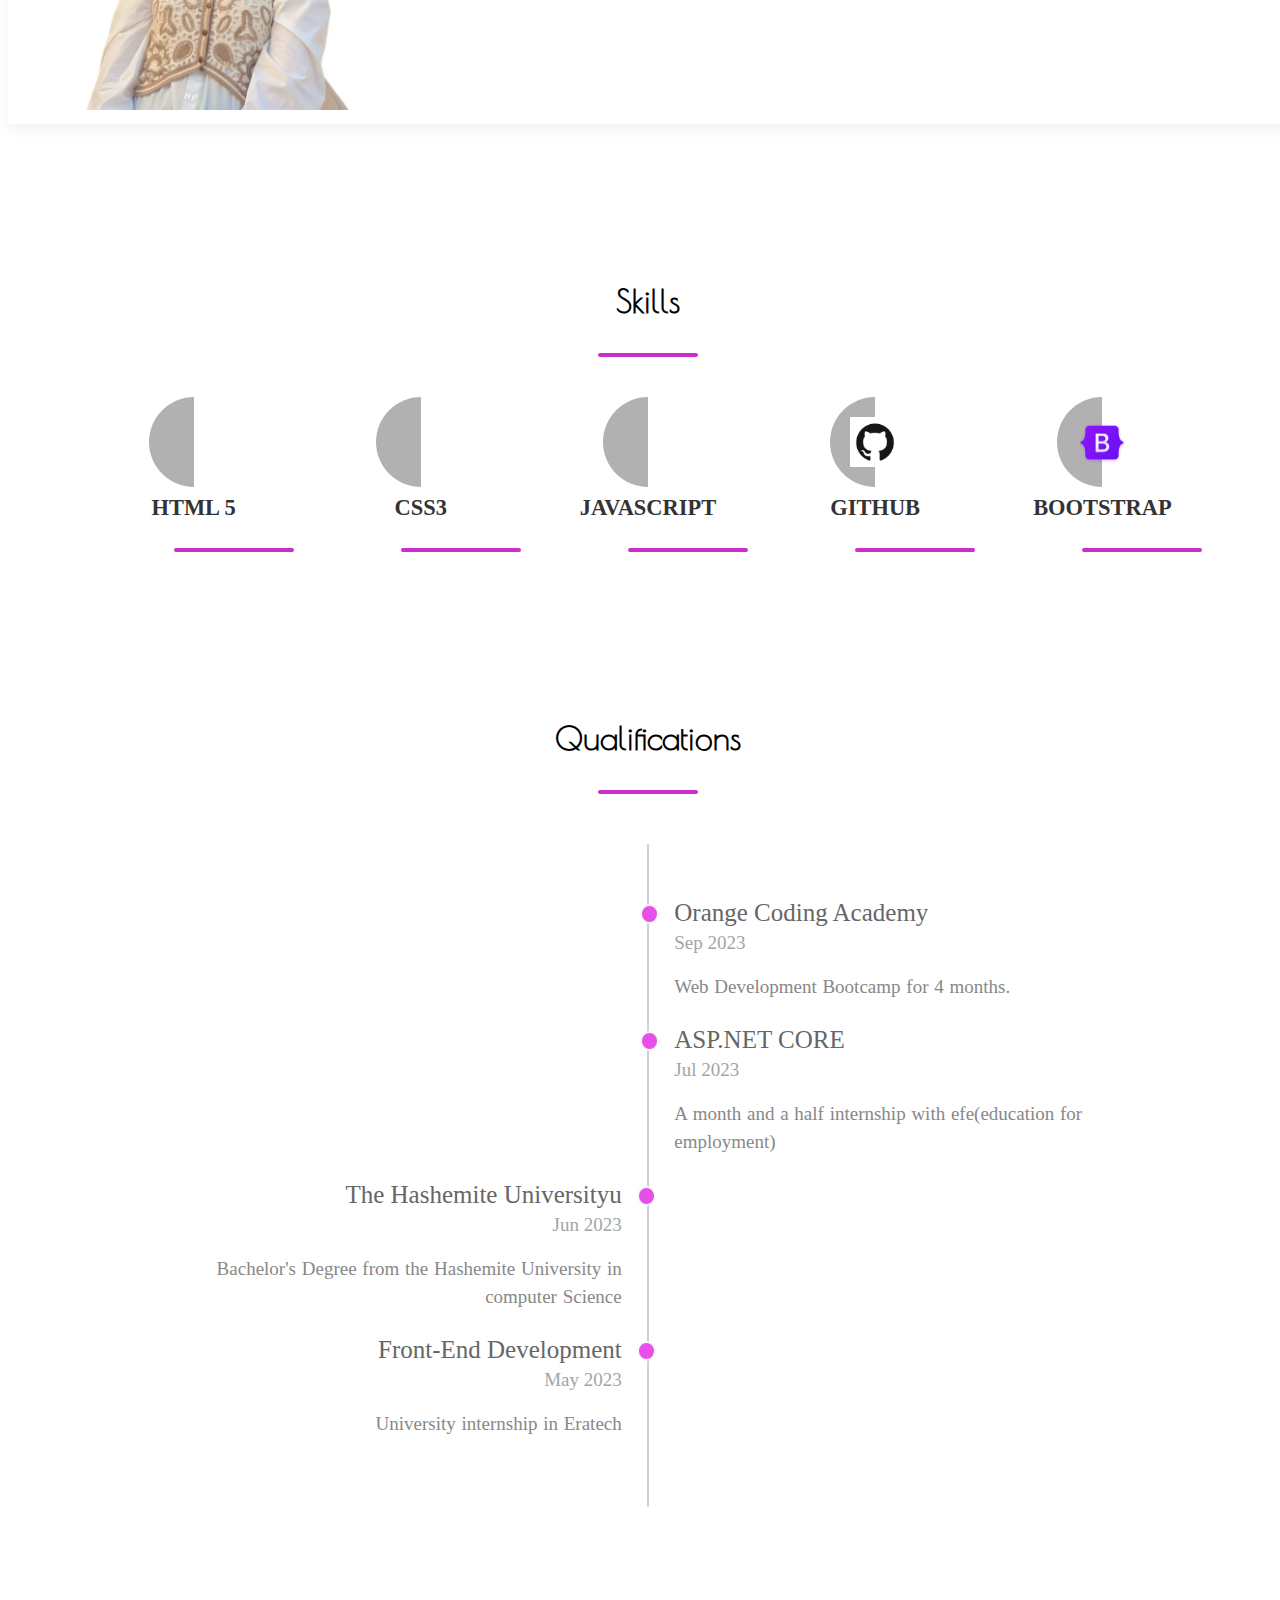
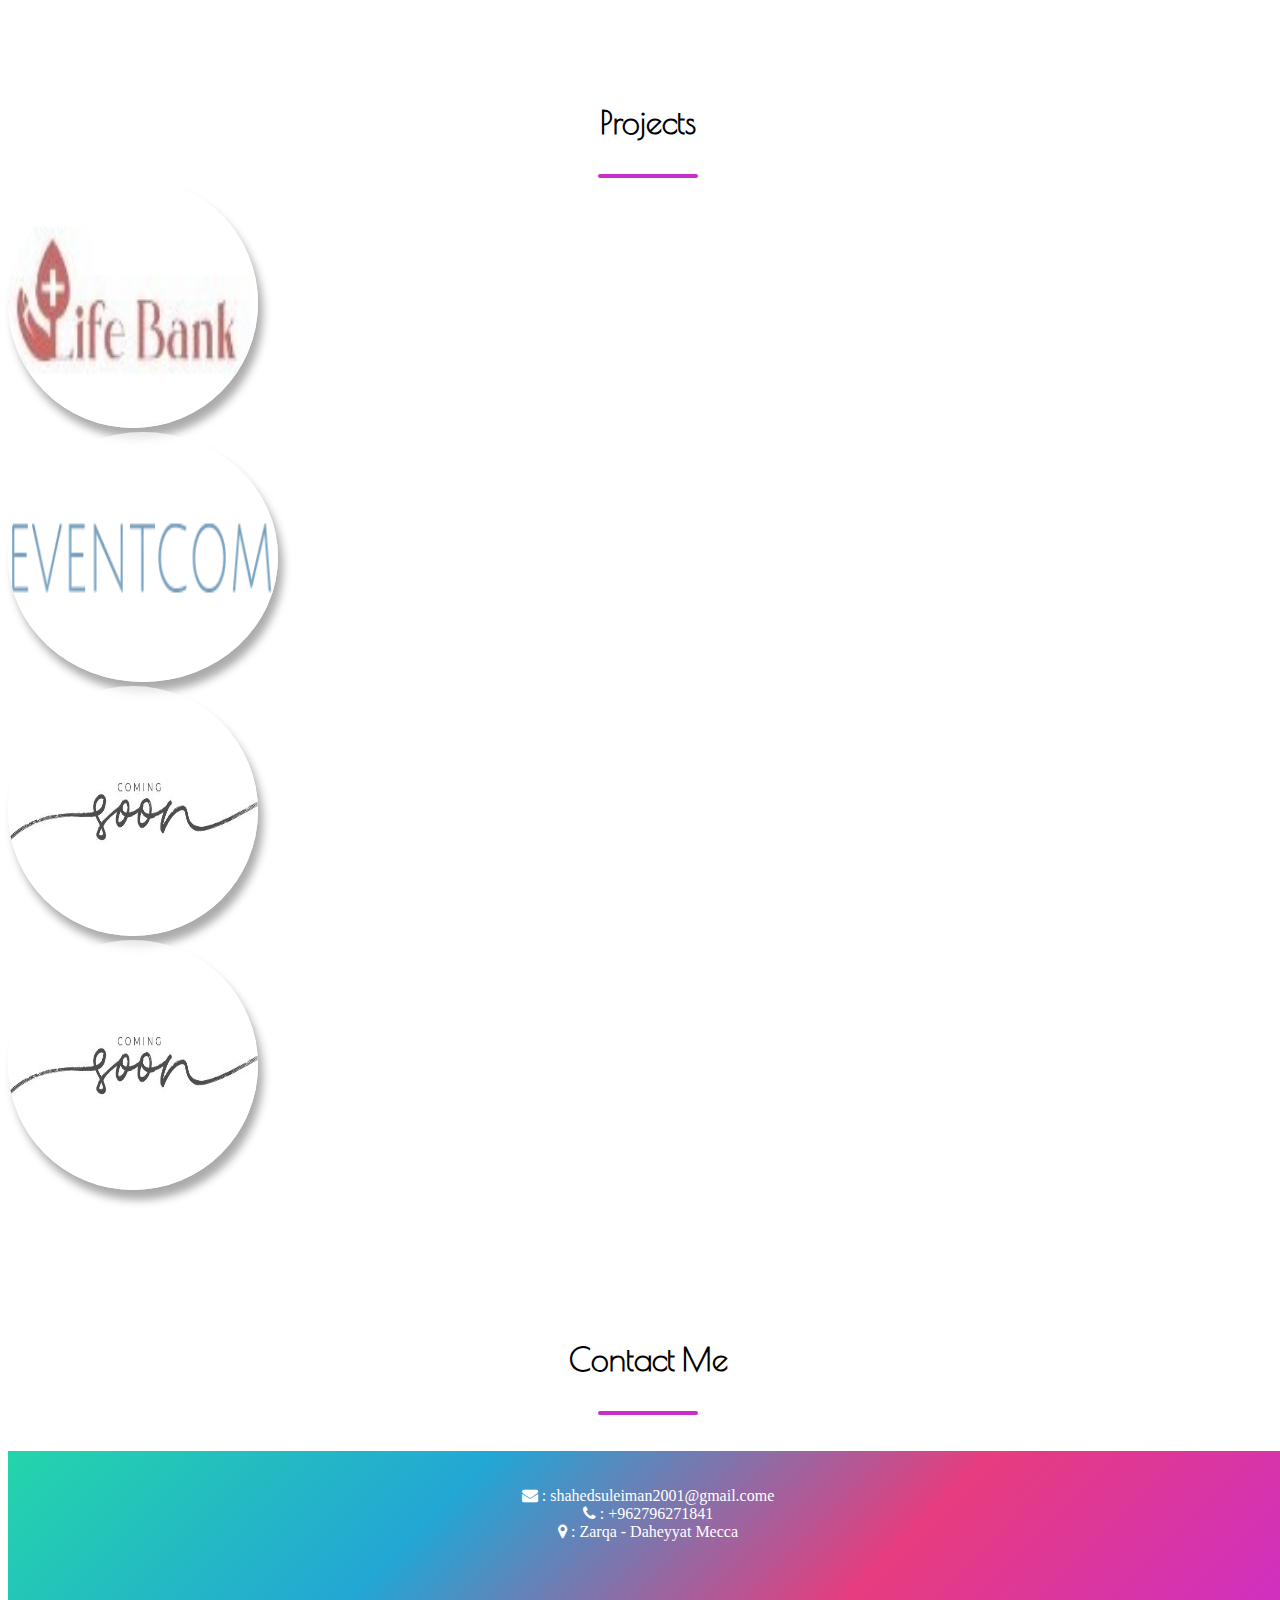
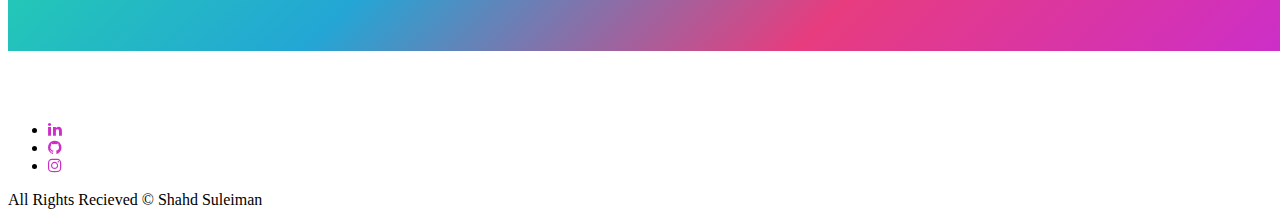
==== commit 9c627a68: "final update" ====
--- a/index.html
+++ b/index.html
@@ -149,7 +149,7 @@
                 <div class="timeline-block timeline-block-left">
                     <div class="marker"></div>
                     <div class="timeline-content t3">
-                       <h3>Computer Science Degree</h3>
+                       <h3>The Hashemite Universityu</h3>
                        <span style="font-size:19px">Jun 2023</span>
                        <p style="font-size:19px">Bachelor's Degree from the Hashemite University in computer Science</p>
                     </div>
@@ -218,7 +218,7 @@
                     <a href="mailto:shahedsuleiman2001@gmail.come" style="text-decoration: none; color:rgb(255, 255, 255)">shahedsuleiman2001@gmail.come</a><br>
                     <i class="fa fa-phone text-light">  :</i>
                     <a href="#" style="text-decoration: none; color:rgb(255, 255, 255)">+962796271841</a><br>
-                    <i class="fa-fa-location-dot"></i>
+                    <i class="fa fa-map-marker"> :</i>
                     <a href="https://www.google.com/maps?q=32.049957275390625,36.05928421020508&z=17&hl=en" style="text-decoration: none; color:rgb(255, 255, 255)">Zarqa - Daheyyat Mecca</a>
                 </div>
             </section>
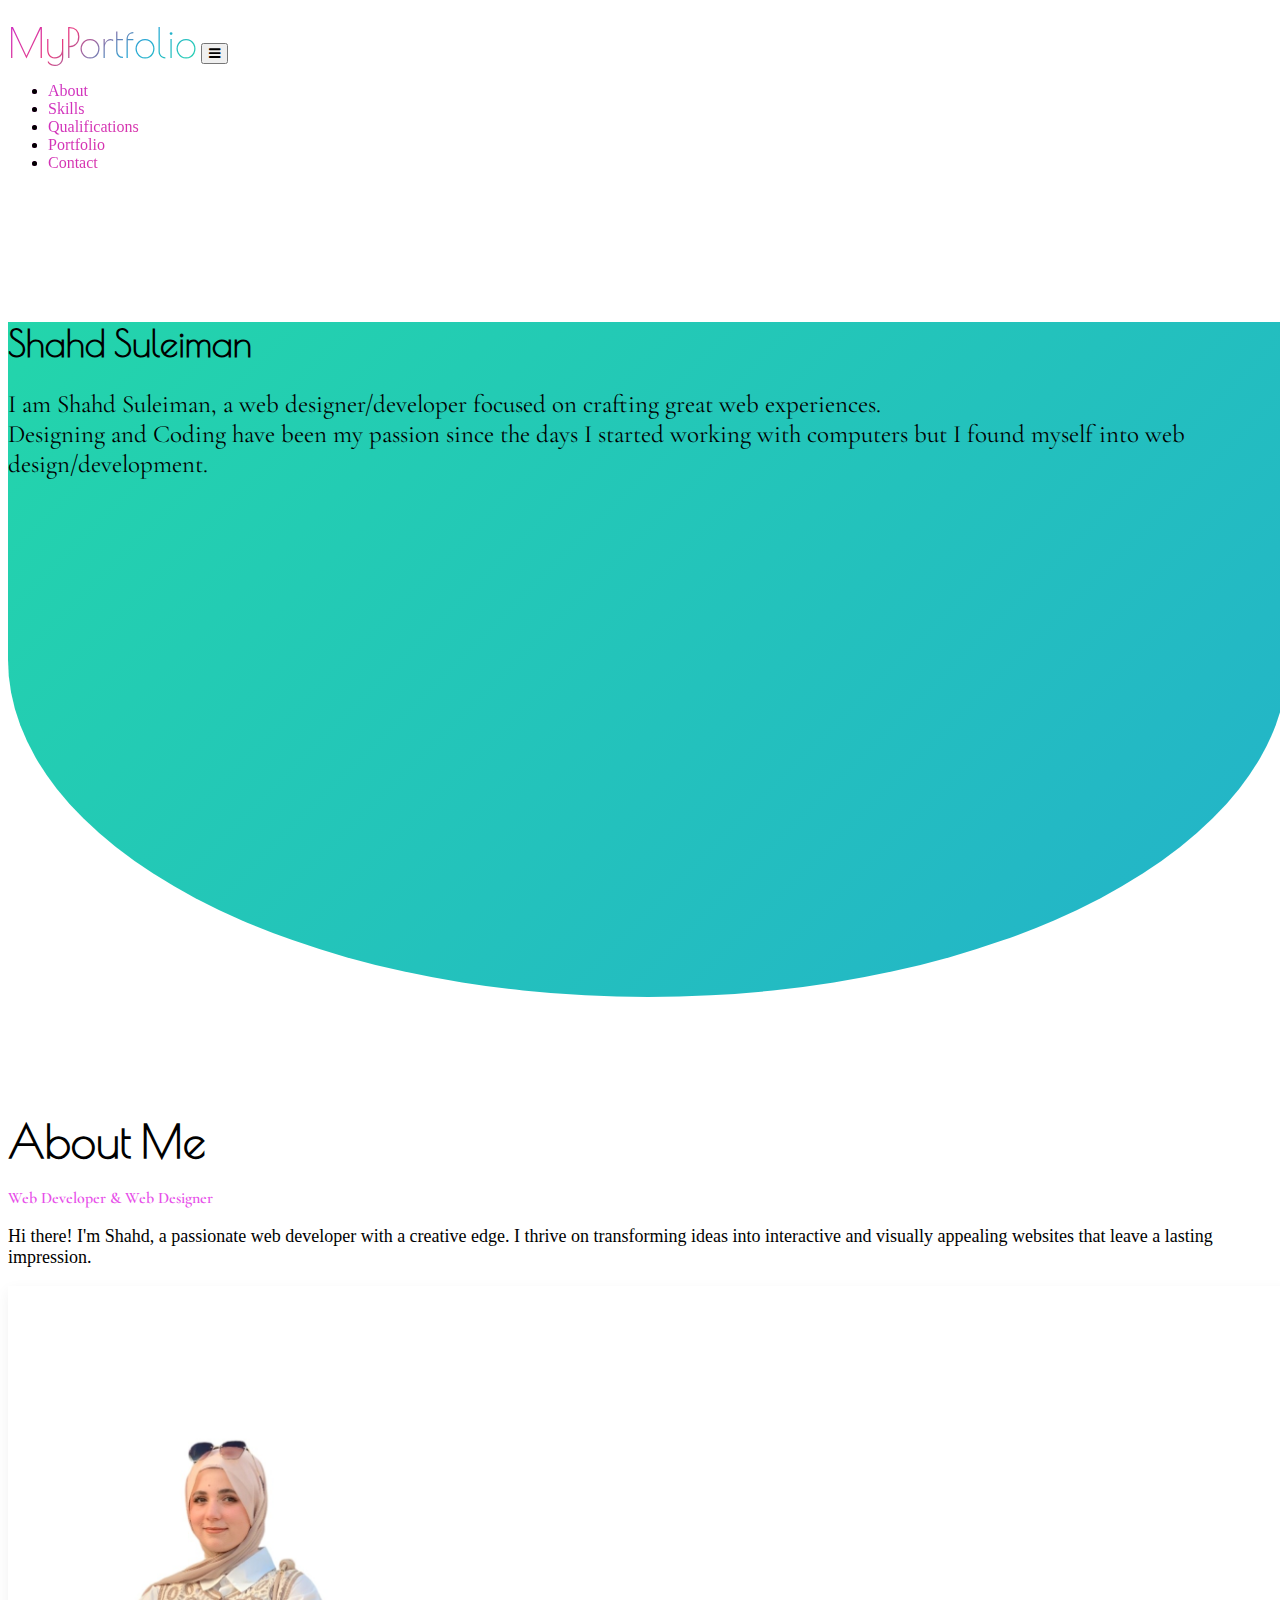
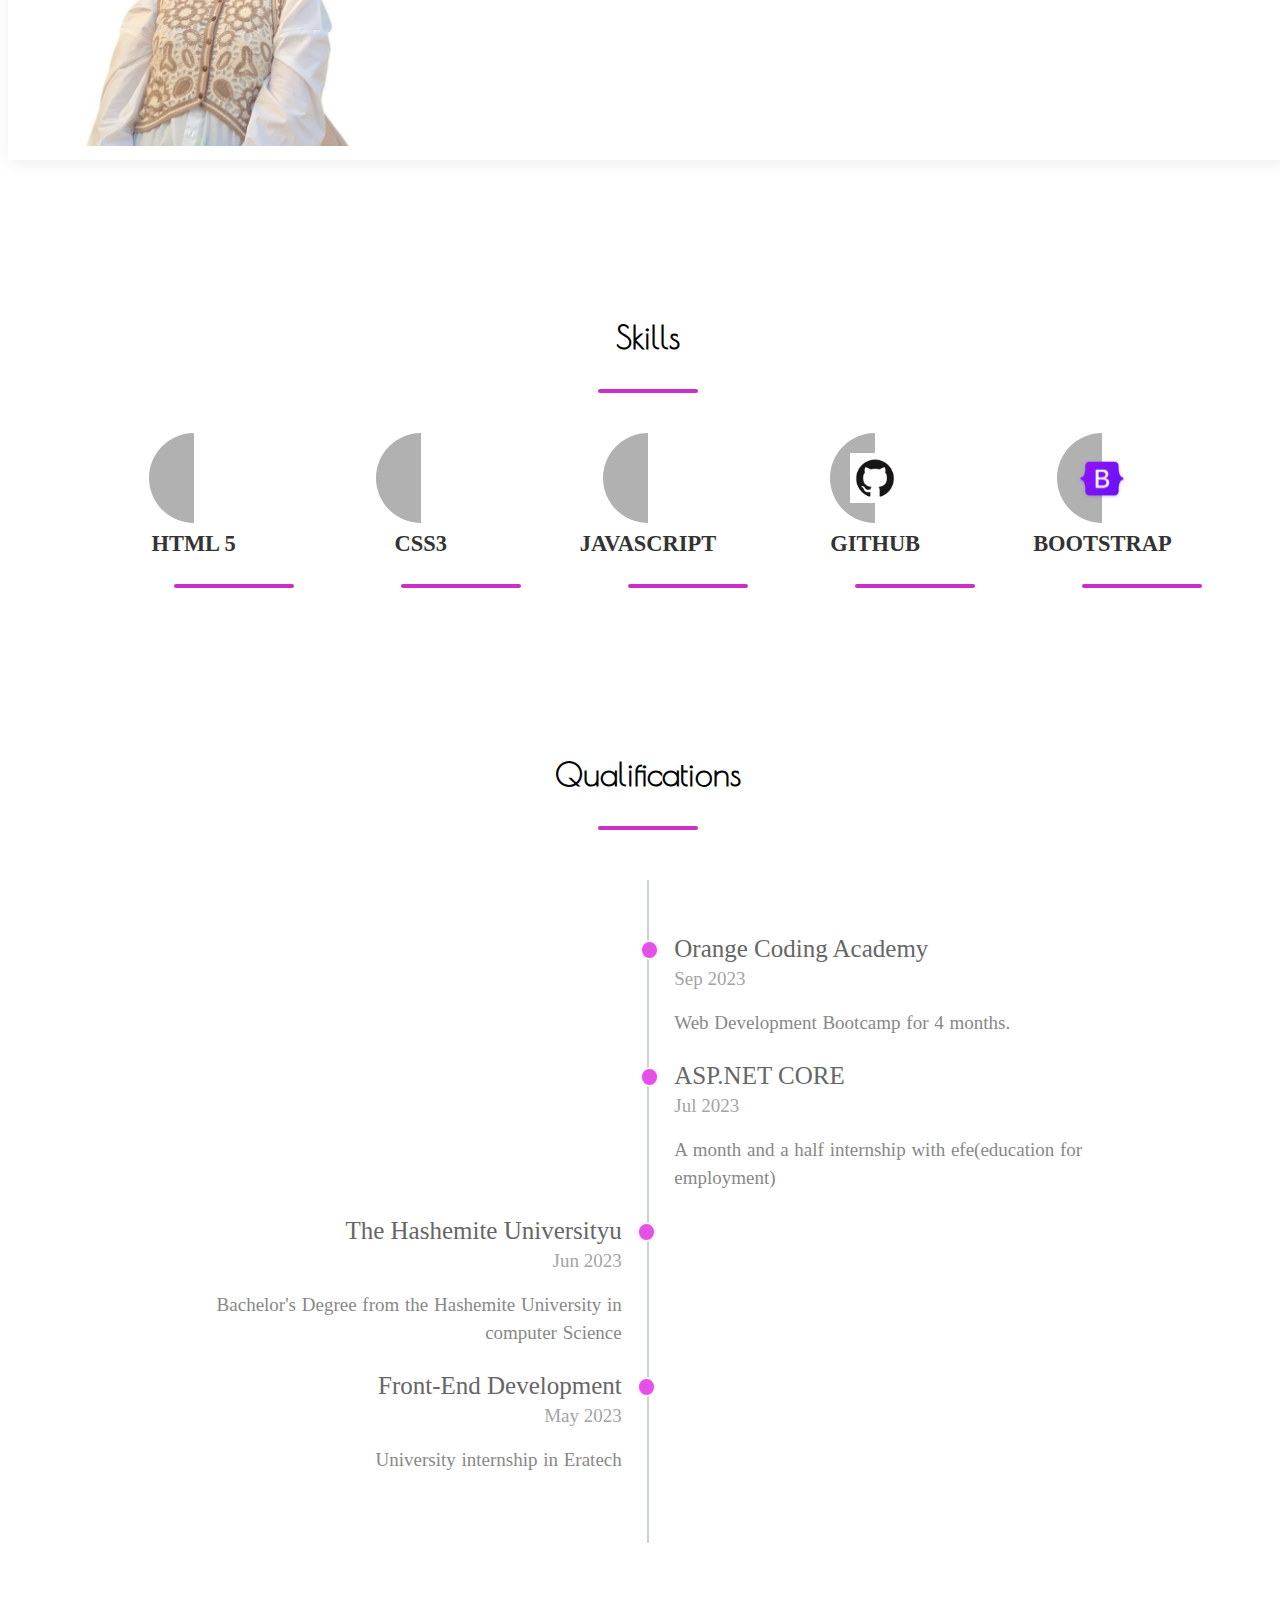
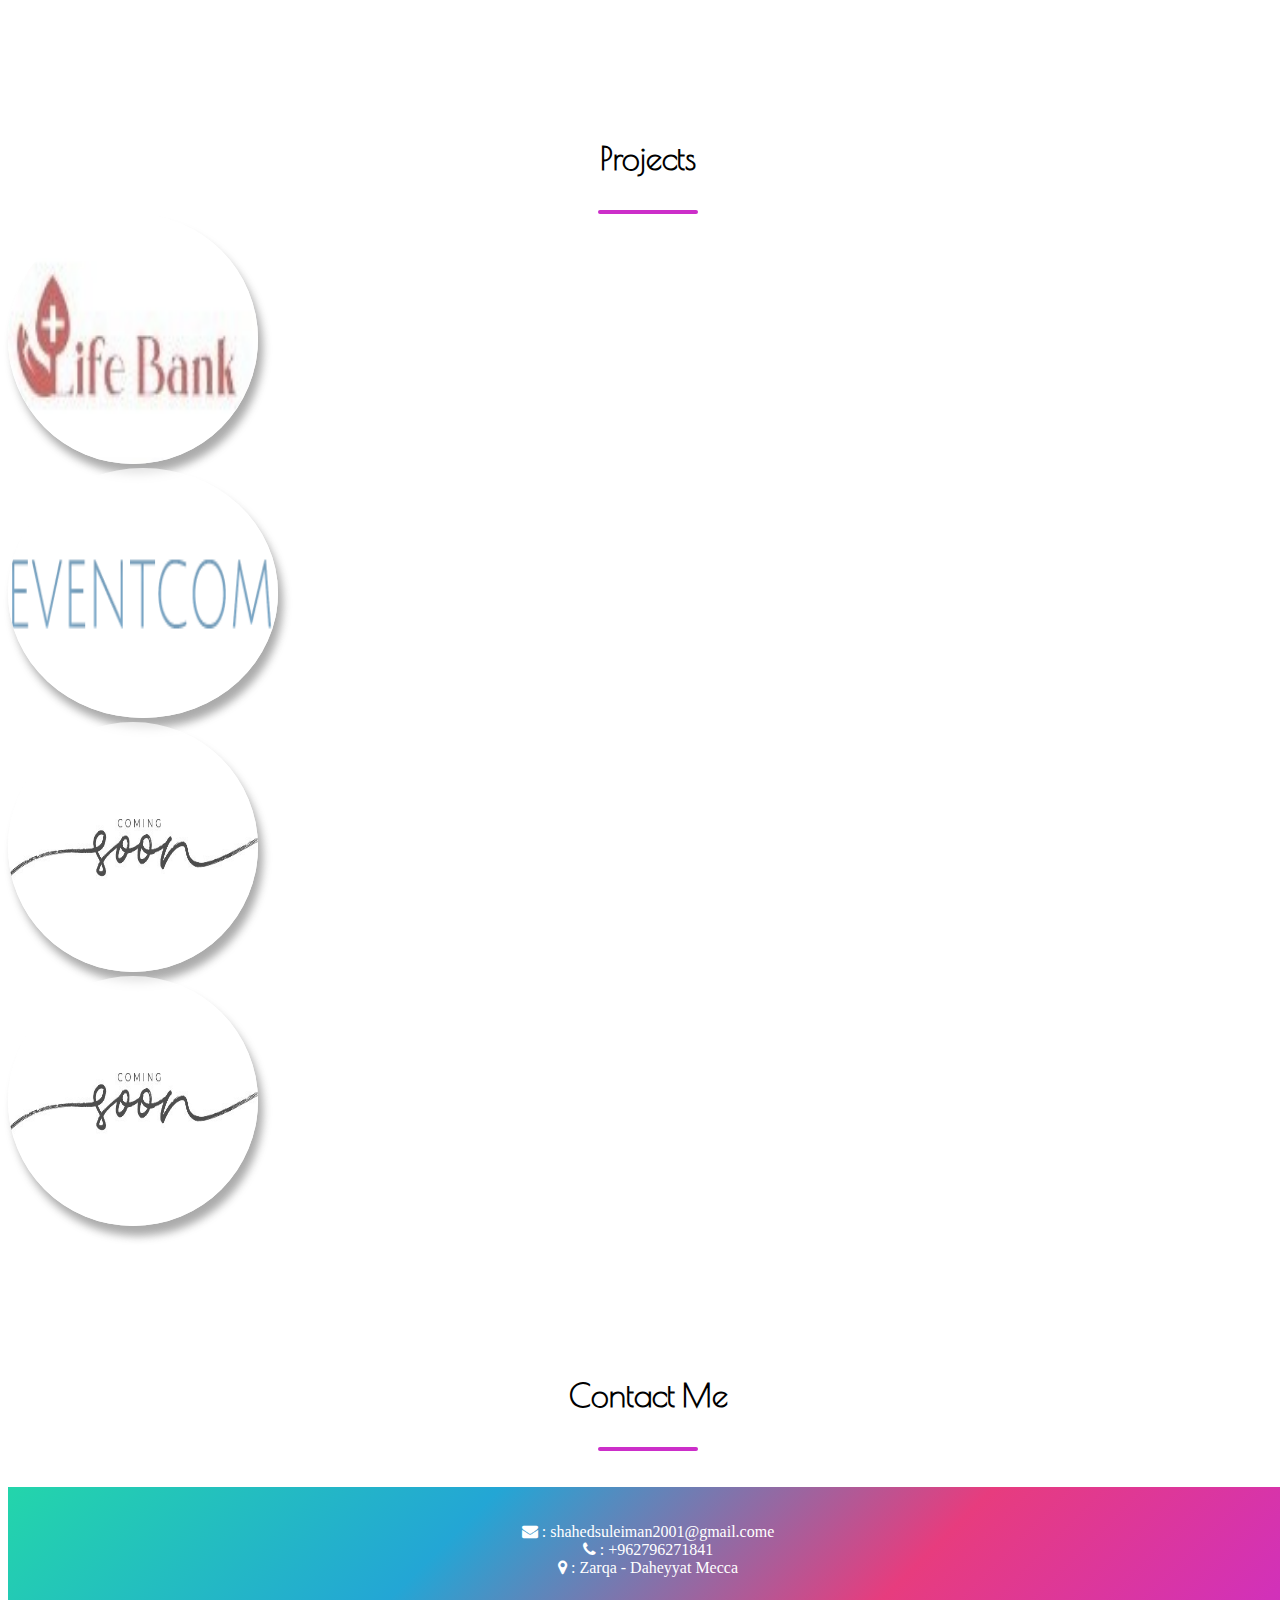
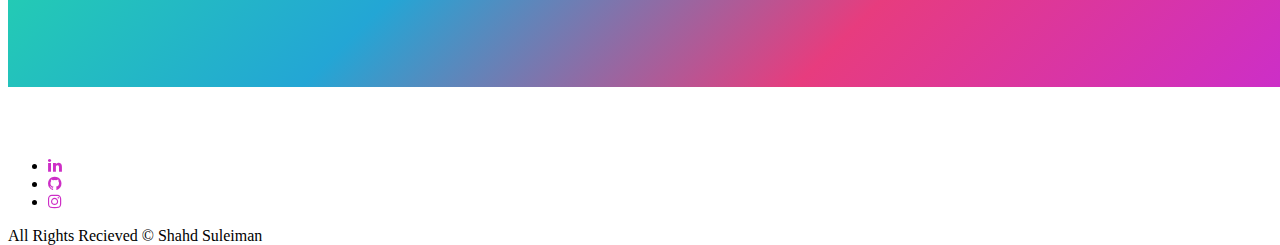
==== commit 27b78518: "updated navbar" ====
--- a/index.html
+++ b/index.html
@@ -22,8 +22,10 @@
                 </button>
                 <div class="collapse navbar-collapse" id="navbarResponsive">
                     <ul class="navbar-nav ms-auto navbartext">
+                        <li class="nav-item mx-0 mx-lg-1"><a class="nav-link py-3 px-0 px-lg-3 rounded" href="#about">About</a></li>
+                        <li class="nav-item mx-0 mx-lg-1"><a class="nav-link py-3 px-0 px-lg-3 rounded" href="#skills">Skills</a></li>
+                        <li class="nav-item mx-0 mx-lg-1"><a class="nav-link py-3 px-0 px-lg-3 rounded" href="#qualifications">Qualifications</a></li>
                         <li class="nav-item mx-0 mx-lg-1"><a class="nav-link py-3 px-0 px-lg-3 rounded" href="#portfolio">Portfolio</a></li>
-                        <li class="nav-item mx-0 mx-lg-1"><a class="nav-link py-3 px-0 px-lg-3 rounded" href="#about">About</a></li>
                         <li class="nav-item mx-0 mx-lg-1"><a class="nav-link py-3 px-0 px-lg-3 rounded" href="#contact">Contact</a></li>
                     </ul>
                 </div>
@@ -61,7 +63,7 @@
                 </div>
             </section>
 
-            <section>
+            <section  id="skills">
                   <div class="skills-section">
                    <div class="skills-header">
                     <h1 style="font-family:Poiret One;font-weight:600px">Skills</h1>   
@@ -120,7 +122,7 @@
                     </div></div>
                 </section>
             <br><br><br><br><br>    
-        <section>
+        <section  id="qualifications">
 
             <div class="skills-header">
                 <h1 style="font-family:Poiret One;font-weight:600px">Qualifications</h1>   
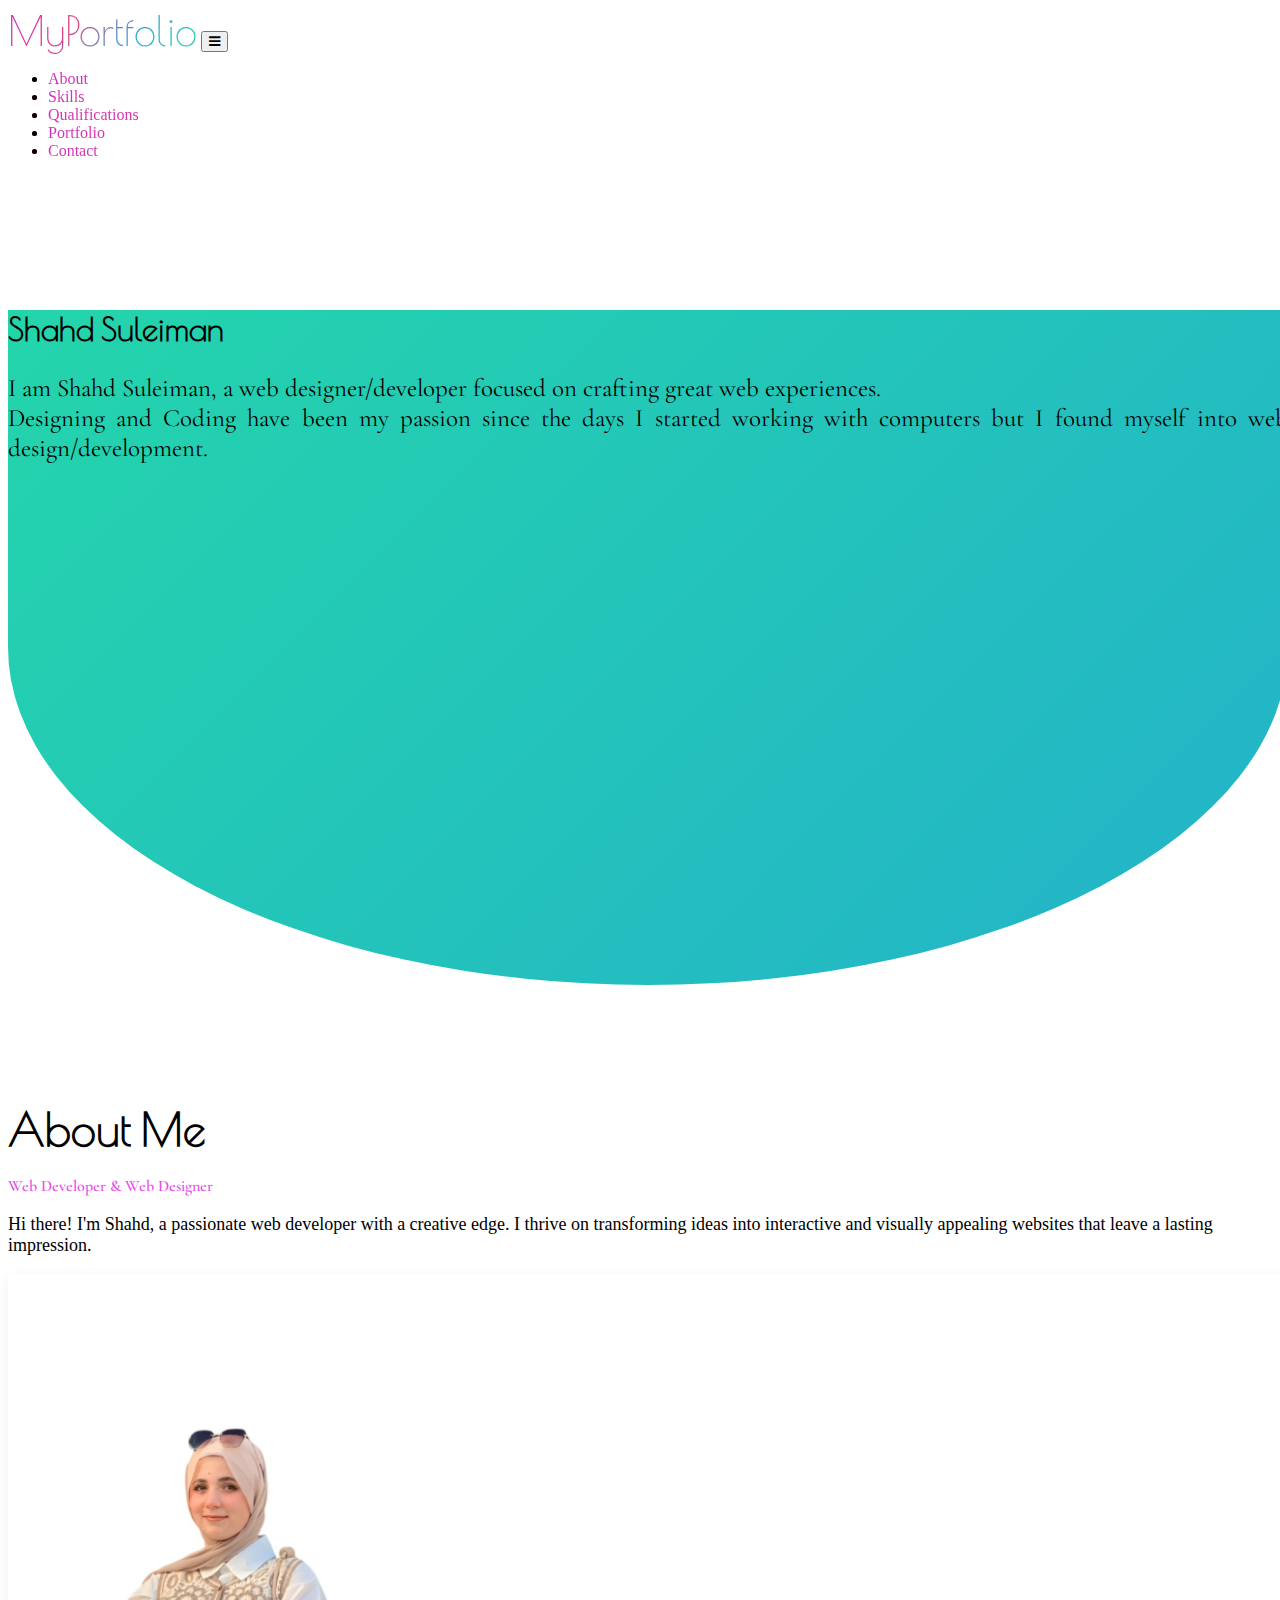
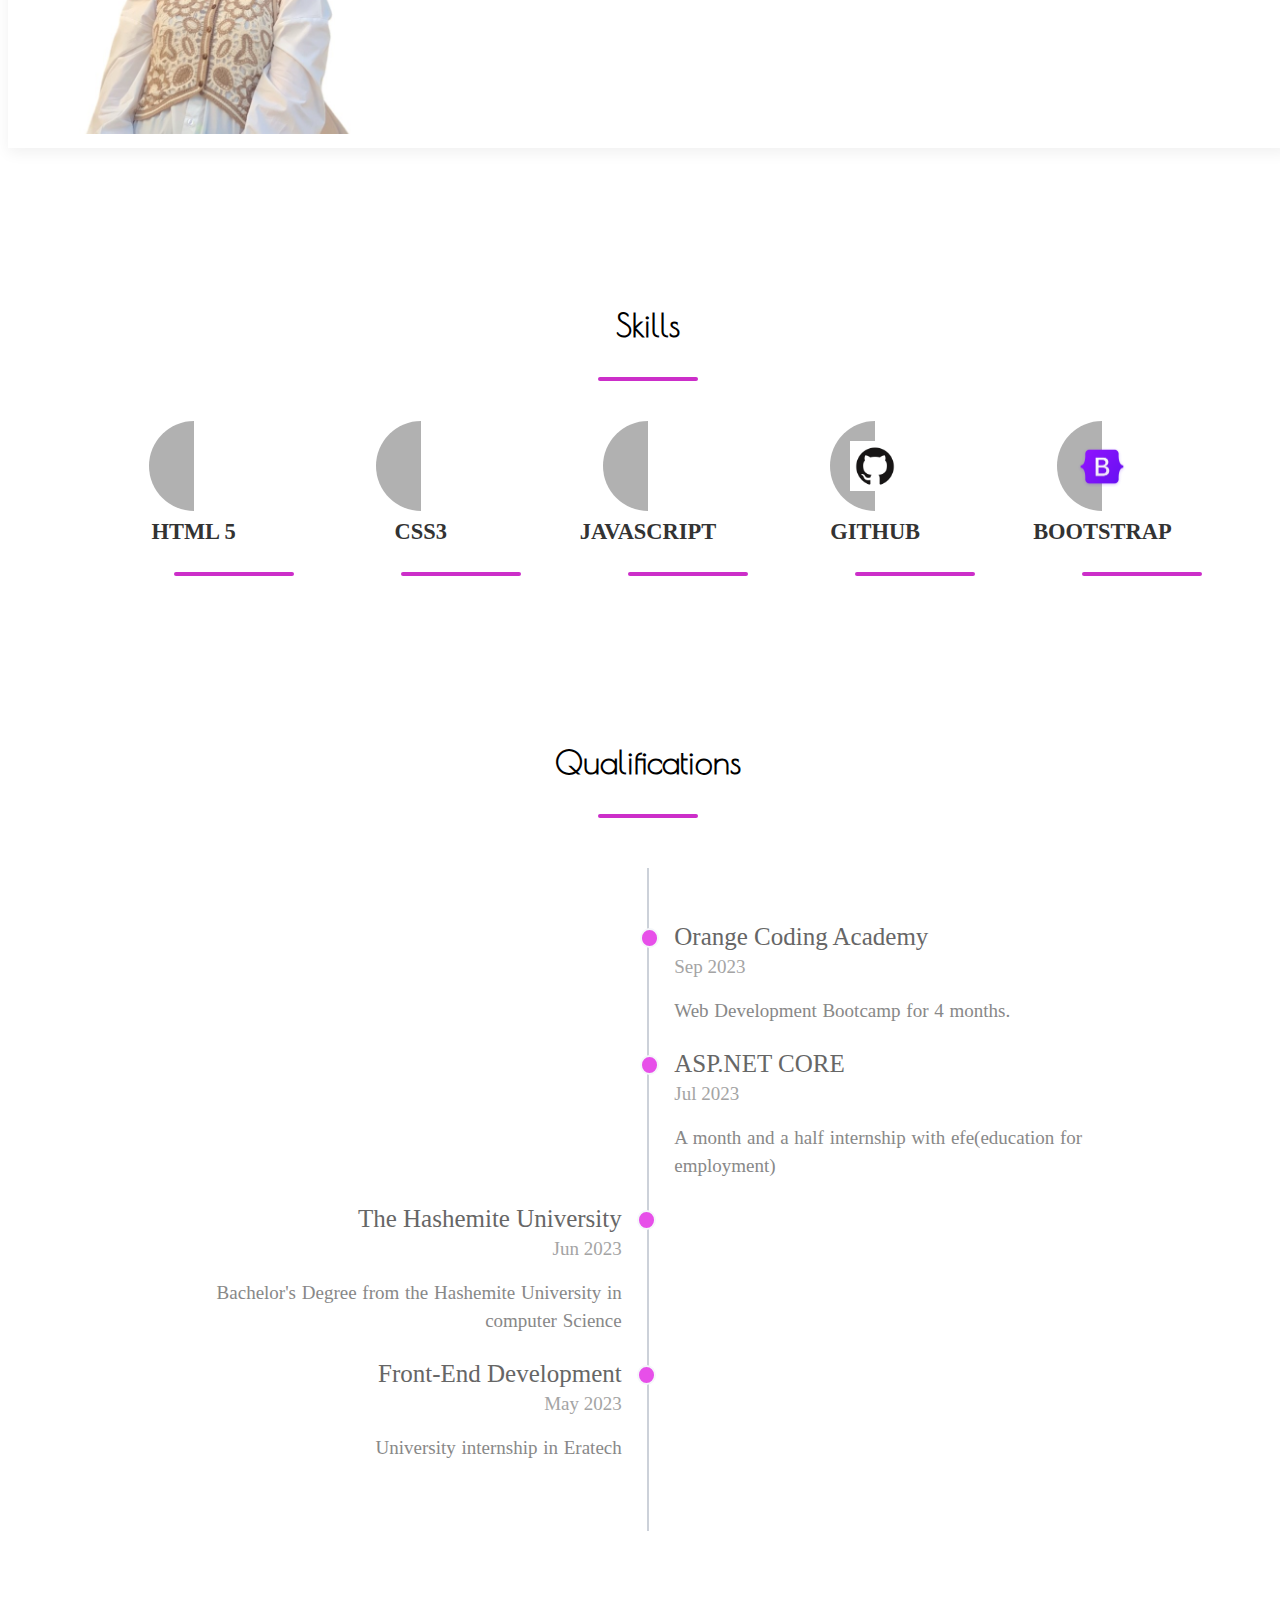
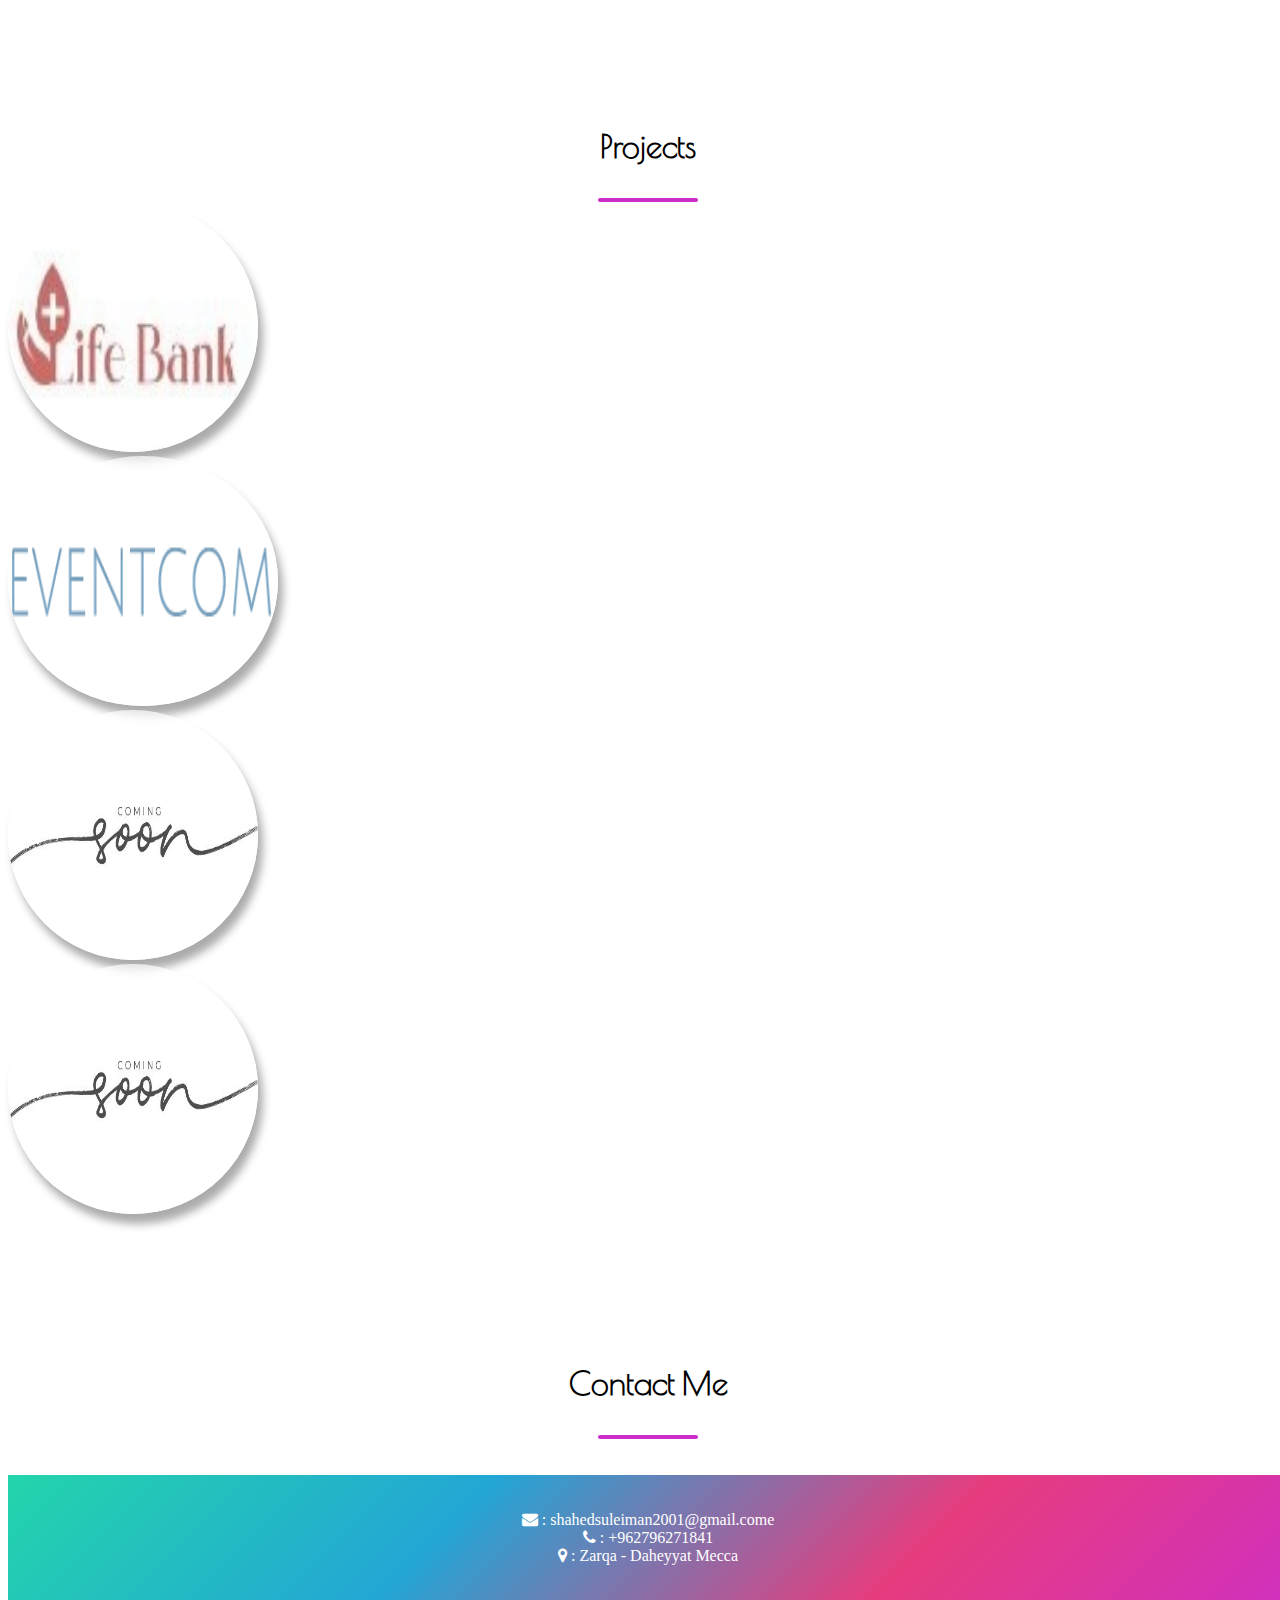
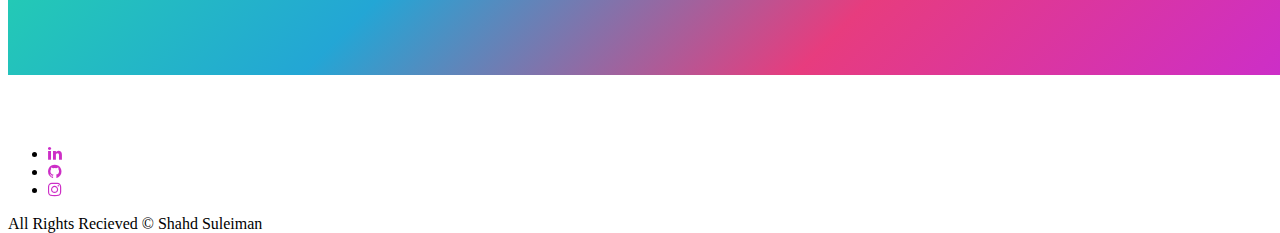
==== commit eb388bf2: "upadate" ====
--- a/index.html
+++ b/index.html
@@ -33,9 +33,9 @@
         </nav>
         
         <header class="container-fluid" style="height:75%;border-bottom-left-radius: 50%;border-bottom-right-radius: 50%;">
-            <div class="container-fluid col-xxl-8 px-4 py-5"  >
+            <div class="container-fluid col-xxl-8 px-3 py-3"  >
                 <div class="row flex-lg-row-reverse align-items-center g-5 py-5">
-                <div class=" responsive-font" style="margin-top:150px ; ">
+                <div class=" responsive-font" style="margin-top:150px ; text-align:justify;">
                     <h1 class="display-5 fw-bold lh-1 mb-3 text-center " style="font-family:Poiret One;font-weight:600px">Shahd Suleiman</h1>
                     <p class="lead text-center responsive-font" style="font-family:Cormorant Garamond ;font-size:25px">I am Shahd Suleiman, a web designer/developer focused on crafting great web experiences.<br> Designing and Coding have been my passion since the days I started working with computers but I found myself into web design/development.</p>
                 </div>
@@ -151,7 +151,7 @@
                 <div class="timeline-block timeline-block-left">
                     <div class="marker"></div>
                     <div class="timeline-content t3">
-                       <h3>The Hashemite Universityu</h3>
+                       <h3>The Hashemite University</h3>
                        <span style="font-size:19px">Jun 2023</span>
                        <p style="font-size:19px">Bachelor's Degree from the Hashemite University in computer Science</p>
                     </div>
--- a/style.css
+++ b/style.css
@@ -40,20 +40,24 @@
   }
 
 
-  body{margin-top:20px;}
+  /* body{margin-top:20px;} */
   /* If the screen size is 1200px wide or more, set the font-size to 80px */
-@media (max-width: 991px) {
+/* @media (min-width: 544px) {
   .responsive-font  {
-    margin-top: 40px;
-
-  }
-}
+    font-size:1.5rem;
+
+  }
+} */
 /* If the screen size is smaller than 1200px, set the font-size to 80px */
-@media ( min-width: 767px) {
+@media ( max-width: 767x) {
   .responsive-font {
-    font-size: 18px;
-  }
-}
+    grid-template-columns:1fr;
+    font-size: 1.2em;
+  }
+}
+
+
+
 
 @media (max-width: 991px) {
   .about-text {
